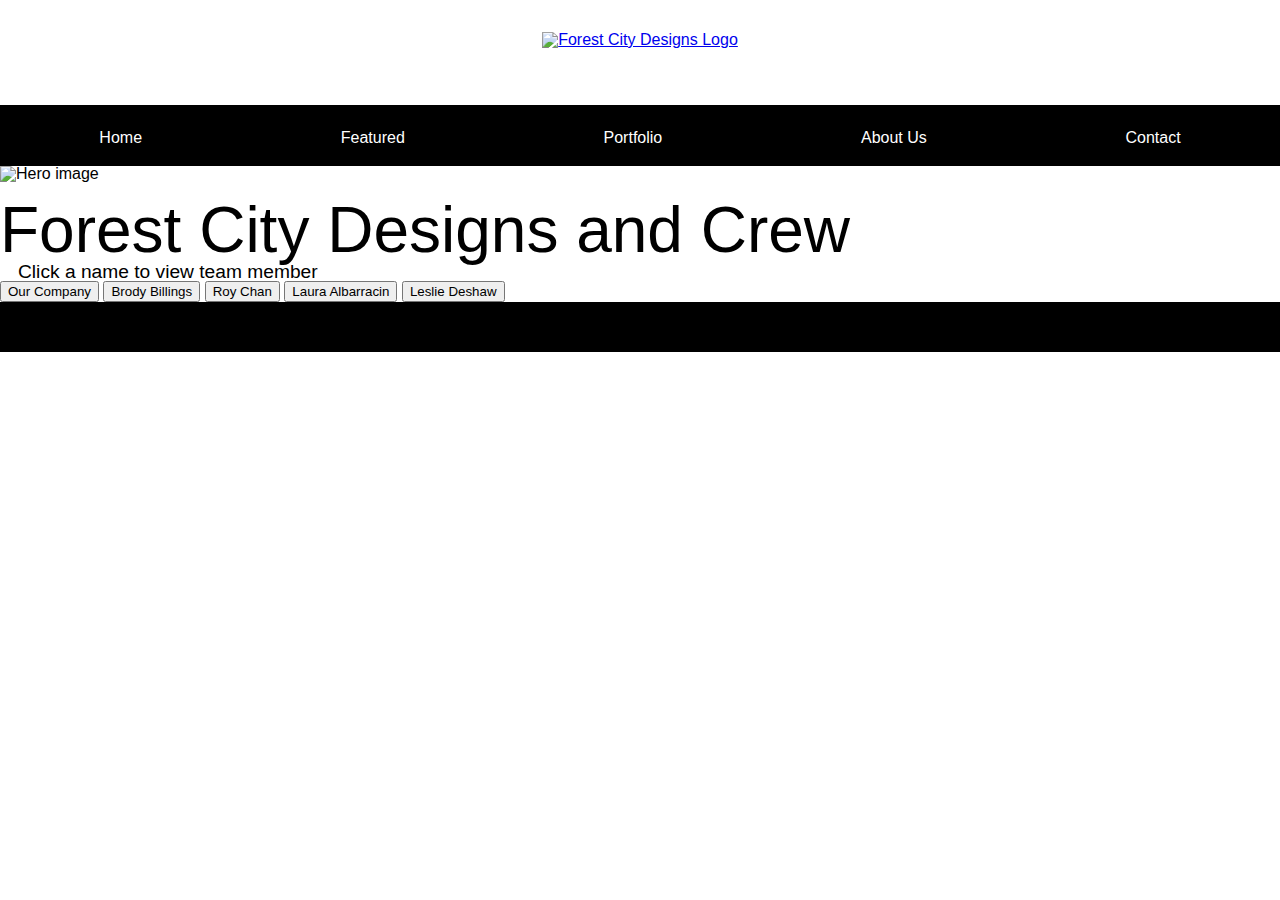
==== about.html @ 6e8807cf "fixed some html" ====
<!DOCTYPE html>
<html lang="en">
<head>
    <meta charset="UTF-8">
    <meta http-equiv="X-UA-Compatible" content="IE=edge">
    <meta name="viewport" content="width=device-width, initial-scale=1.0">
    <link rel="stylesheet" href="css/reset.css">
    <link rel="stylesheet" href="css/main.css">
    <title>About</title>
</head>
<body class="sitecontainer">
    <h1 class="hidden">About Us</h1>
    <header class="mainheader">
          <nav id="mainnav">
        		<h2 class="hidden">Main Navigation</h2>
						<div class="ncontent">
							<a id="logo" href="index.html"> <img src="images/bootcamp-logo.svg" alt="Forest City Designs Logo"></a>
							<button id="button"></button>
						</div>
        		<div id="menucontent">
        			<ul id="hamburgermenu">
								<li><a href="index.html"> Home </a></li>
								<li><a href="featured.html"> Featured </a></li>
								<li><a href="portfolio.html"> Portfolio </a></li>
								<li id="active"><a href="about.html"> About Us </a></li>
								<li><a href="contact.html"> Contact</a></li>
        			</ul>
        		</div>
        	</nav>
        </header>

        <section class="hero">
    <h2 class="hidden">Hero Image</h2>
    <div>
      <img src="https://dummyimage.com/1920x400/000000/fff" alt="Hero image">
    </div>
</section>
			<main>
			<section class="about">
				<h2 class="hidden">About Each Member </h2>
				<div class="slides">
					<div class="personpictures">
            <img id="mainsmall" src="images/bootcamp-logo.svg" alt="">
						<img src="images/Brody.jpg" alt="">
						<img src="images/Brody.jpg" alt="">
            <img src="images/Brody.jpg" alt="">
            <img src="images/Brody.jpg" alt="">
					</div>
				</div>
        <div class="textarea">
          <h2>Forest City Designs and Crew</h2>
				<p id="biotext">Click a name to view team member</p>
      </div>
			</section>
			<section id="teammembers">
        <h3 class="hidden">Team member buttons</h3>
				<button data-offset="0" class="person">Our Company</button>
        <button data-offset="1" class="person">Brody Billings</button>
				<button data-offset="2" class="person">Roy Chan</button>
				<button data-offset="3" class="person">Laura Albarracin</button>
				<button data-offset="4" class="person">Leslie Deshaw</button>
			</section>

			</main>

      <footer class="mainfooter">
          <h2 class="hidden">Footer</h2>
          <nav class="footernav">
            <h3 class="hidden"> Footer Nav</h3>
          </nav>
      </footer>
		<script src="js/main.js"></script>
	</body>

</html>
---- css/main.css ----
@charset "UTF-8";

.hidden {
    display: none;
}
.sitecontainer{
    max-width: 100%;
  }
body{
  font-family: Arial, Helvetica sans-serif;
}

h2{
font-size: 1.23vw;
font-weight: 400;
}
h3{
  font-size: 4.5vw;
  margin-bottom: 10px;
}

p{
  font-size: 3vw;
}
#active{
  text-decoration: underline;
}
	/* ----------------------------------------------------------MOBILE START ---------------------------------------------------*/
	.ncontent{
	  max-width: 100%;
		max-height: 100px;
		display: flex;
		flex-direction: row;
		justify-content: space-between;
		padding: 2em;
		background-color: #000000;
	  	}
.ncontent img{
  max-width: 30%;
}
	  	#mainnav button
	  	{
	  		background: url(../images/menulogo.png) center no-repeat;
        background-size: 20px 20px;
	  		height: 20px;
	  		width: 20px;
	  		border: 2px;
				border-color: #000000;
	  		transition: all 300ms ease;
	  	}

	  	#mainnav button.expanded
	  	{
	  		transform: rotate(90deg);
	  	}

	  	#mainnav ul li {
	  		margin-top: 5px;
	  	}

	  	#mainnav li a
	  	{
	  		display: block;
	  		color: #000000;
	  		padding: 20px 0 20px 0;
	  		text-align: center;
	  		width: 100%;
				text-decoration: none;
	  	}
	  	#menucontent
	  	{
	  		display: none;
	  	}

	  	#menucontent.slideToggle
	  	{
	  		display: block;
	  	}

	  	#hamburgermenu{
	  		display: flex;
	  		flex-direction: column;
	  		align-items: center;
	  	}

/* ----------------------------------------------------------NAV START -------------------------------------------------*/
	.mainnav{
	    flex-direction: column;
	    position: sticky;
	    top: 0px;
	  }
	#menu{
	  display: block;
	  position: absolute;
	  width: 30px;
	  height: 30px;
	  margin-top: 20px;
	  right: 20px;
	}

	.mainnav ul li{
	  list-style-type: none;
	  display: block;
	  margin-top: 40px;
	  padding:10px;
	  display: none;
	  margin-right: 30px;
	}

  #mainnav a:hover{
    color: red;
    transform: scale(1.25);
    transition: 2s ease;
  }
	/* ----------------------------------------------------------NAV END -------------------------------------------------*/

/* ---------------------------------------------------------CONTACT START ---------------------------------------------------*/
.contactform{
	margin-top: 25px;
  background-color: grey;
  border-radius: 25px;
  padding: 10px;
  margin: 25px 10px 25px 10px;
}
.contactform form{
	justify-content: space-around;
	margin-top: 25px;
	margin-bottom: 25px;
}
.contactform h3, p{
  margin-left: 2vh;
}
input[type=text], select, textarea, #submit {
	display: flex;
  width: 70%;
	justify-content: center;
	margin: auto;
	margin-top: 10px;
	padding: 10px;
  border: 1px solid #000000;
  border-radius: 5px;
}
#submit{
	min-width: 20%;
}

/* ----------------------------------------------------------CONTACT END ---------------------------------------------------*/

/* ----------------------------------------------------------ABOUT US START ---------------------------------------------------*/

/* ----------------------------------------------------------ABOUT US END ---------------------------------------------------*/

/* ----------------------------------------------------------FOOTER MOBILE START -------------------------------------------------*/
.footernav ul li{
	display: none;
}
.mainfooter{
display: flex;
flex-direction: row;
justify-content: space-around;
max-width: 100%;
height: 50px;
background-color: #000000;
}
/* ----------------------------------------------------------FOOTER END ---------------------------------------------------*/

/* ----------------------------------------------------------TABLET AND WEB START ---------------------------------------------------*/
@media only screen and (min-width:700px) {
  h2{
  font-size: 5vw;
  }
  h3{
    font-size: 4vw;
    margin-bottom: 10px;
  }

  p{
    font-size: 1.5vw;
  }

.ncontent button{
	display: none;
}

.ncontent img{
  max-width: 100%;
}

.ncontent{
	max-width: 100%;
  justify-content: center;
  background-color: #fff;
}
.ncontent img{
  max-height: 150px;
}
#menucontent{
	display: contents;

}

.mainnav{
	display: flex;
	flex-direction: column;
}
#hamburgermenu{
	display: flex;
	flex-direction: row;
  justify-content: space-around;
  background-color: #000000;
  margin-top: 25px;
}

#mainnav li a{
  color: #fff;
}

#mainnav a:hover{
  color: red;
  transition: 2s ease;
}



}
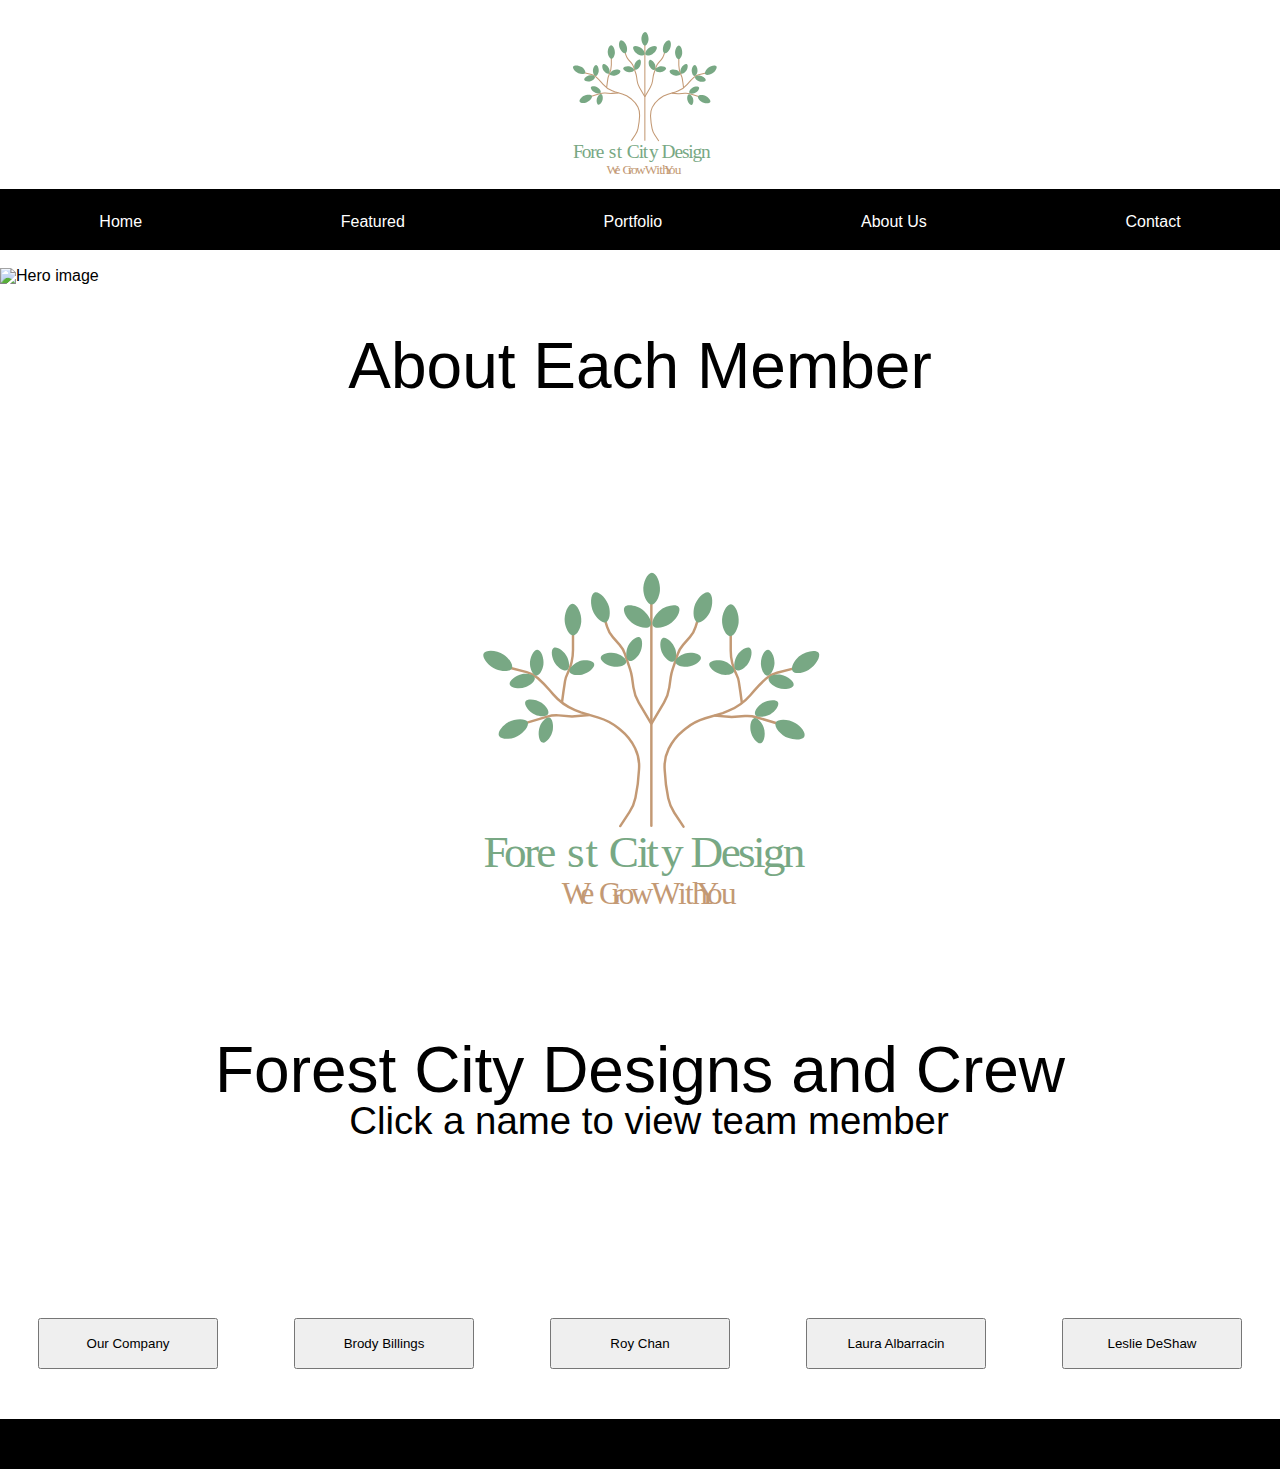
==== commit 05c7fe8f: "added bio and photo" ====
--- a/about.html
+++ b/about.html
@@ -44,7 +44,7 @@
 						<img src="images/Brody.jpg" alt="">
 						<img src="images/Brody.jpg" alt="">
             <img src="images/Brody.jpg" alt="">
-            <img src="images/Brody.jpg" alt="">
+            <img src="images/Leslie.png" alt="">
 					</div>
 				</div>
         <div class="textarea">
@@ -58,7 +58,7 @@
         <button data-offset="1" class="person">Brody Billings</button>
 				<button data-offset="2" class="person">Roy Chan</button>
 				<button data-offset="3" class="person">Laura Albarracin</button>
-				<button data-offset="4" class="person">Leslie Deshaw</button>
+				<button data-offset="4" class="person">Leslie DeShaw</button>
 			</section>
 
 			</main>
--- a/css/main.css
+++ b/css/main.css
@@ -1,10 +1,9 @@
 @charset "UTF-8";
-
 .hidden {
     display: none;
 }
 .sitecontainer{
-    max-width: 100%;
+  width: 100%;
   }
 body{
   font-family: Arial, Helvetica sans-serif;
@@ -24,6 +23,15 @@
 }
 #active{
   text-decoration: underline;
+}
+.hero {
+     max-width: 100%;
+     block-size: auto;
+     margin-top: 2vh;
+}
+
+.hero img{
+  max-width: 100%;
 }
 	/* ----------------------------------------------------------MOBILE START ---------------------------------------------------*/
 	.ncontent{
@@ -120,7 +128,9 @@
   background-color: grey;
   border-radius: 25px;
   padding: 10px;
-  margin: 25px 10px 25px 10px;
+  margin: 25px auto 25px auto;
+  width: 70%;
+  align-items: center;
 }
 .contactform form{
 	justify-content: space-around;
@@ -146,9 +156,56 @@
 
 /* ----------------------------------------------------------CONTACT END ---------------------------------------------------*/
 
-/* ----------------------------------------------------------ABOUT US START ---------------------------------------------------*/
-
-/* ----------------------------------------------------------ABOUT US END ---------------------------------------------------*/
+/* ----------------------------------------------------------ABOUT START ---------------------------------------------------*/
+
+.slides{
+	max-width: 100%;
+	max-width: 250px;
+	max-height: 250px;
+	overflow: hidden;
+	border-radius: 40px;
+}
+
+.slides img{
+	max-height: 250px;
+	max-width: 250px;
+	margin-right: 250px;
+
+}
+
+.personpictures{
+  width:3000px;
+	position: relative;
+	transition: all 2s ease;
+  margin-right: 20px;
+}
+
+.about{
+  margin-top: 50px;
+  width: 100%;
+	display: flex;
+	flex-direction: column;
+	align-items: center;
+}
+
+.about h2, p{
+  display: block;
+  align-items: center;
+}
+
+.textarea h2{
+  font-size: 5vw;
+}
+.textarea p{
+  font-size: 3vw;
+}
+#teammembers{
+  width: 100%;
+	display: flex;
+	flex-direction: row;
+	justify-content: space-around;
+}
+/* ----------------------------------------------------------ABOUT END ---------------------------------------------------*/
 
 /* ----------------------------------------------------------FOOTER MOBILE START -------------------------------------------------*/
 .footernav ul li{
@@ -160,6 +217,7 @@
 justify-content: space-around;
 max-width: 100%;
 height: 50px;
+margin-top: 50px;
 background-color: #000000;
 }
 /* ----------------------------------------------------------FOOTER END ---------------------------------------------------*/
@@ -220,6 +278,115 @@
   transition: 2s ease;
 }
 
-
-
-}
+h2{
+font-size: 5vw;
+}
+h3{
+  font-size: 4vw;
+  margin-bottom: 10px;
+}
+
+p{
+  font-size: 1.5vw;
+}
+
+.ncontent button{
+display: none;
+}
+
+.ncontent img{
+max-width: 100%;
+}
+
+.ncontent{
+max-width: 100%;
+justify-content: center;
+background-color: #fff;
+}
+.ncontent img{
+max-height: 150px;
+}
+#menucontent{
+display: contents;
+
+}
+
+.mainnav{
+display: flex;
+flex-direction: column;
+}
+#hamburgermenu{
+display: flex;
+flex-direction: row;
+justify-content: space-around;
+background-color: #000000;
+margin-top: 25px;
+}
+
+#mainnav li a{
+color: #fff;
+}
+
+#mainnav a:hover{
+color: red;
+transition: 2s ease;
+}
+
+/* ----------------------------------------------------------ABOUT START ---------------------------------------------------*/
+
+.textarea{
+display: flex;
+flex-direction: column;
+align-items: center;
+}
+.about{
+outline: 2px black;
+height: 800px;
+max-width: 1500px;
+max-height: 600px;
+}
+
+.slides{
+min-width: 500px;
+min-height: 500px;
+margin: 100px auto 40px auto;
+overflow: hidden;
+justify-content: space-around;
+border-radius: 40px;
+}
+.slides img {
+min-width: 500px;
+min-height: 500px;
+margin-right: 0px;
+}
+
+.personpictures{
+width:3000px;
+position: relative;
+transition: all 2s ease;
+margin-right: 20px;
+
+}
+
+.about{
+margin-left: auto;
+margin-right: auto;
+	display: flex;
+	flex-direction: column;
+	align-content: center;
+}
+#teammembers{
+  width: 100%;
+	justify-content: space-around;
+  margin-top: 30%;
+  align-items: center;
+}
+
+#teammembers button{
+  width: 14vw;
+  height: 4vw;
+}
+/* ----------------------------------------------------------ABOUT END ---------------------------------------------------*/
+
+
+}
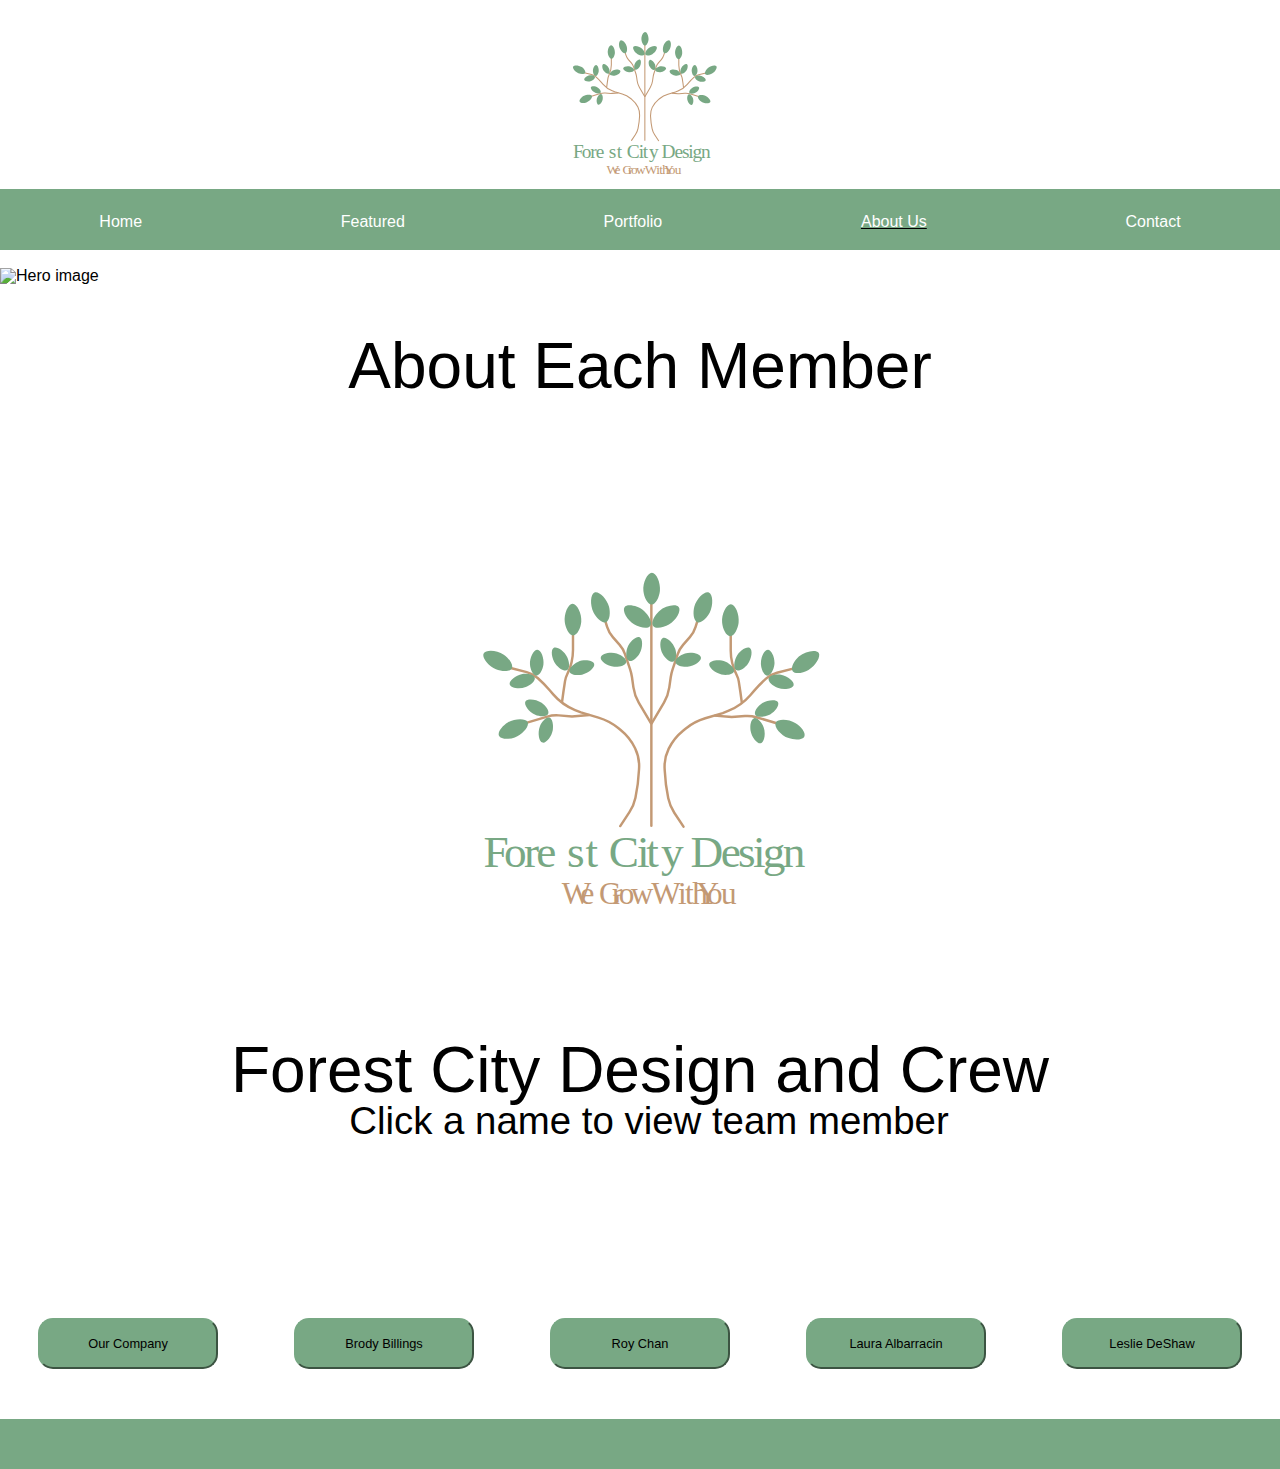
==== commit 672d021e: "added colours and styling" ====
--- a/about.html
+++ b/about.html
@@ -4,6 +4,8 @@
     <meta charset="UTF-8">
     <meta http-equiv="X-UA-Compatible" content="IE=edge">
     <meta name="viewport" content="width=device-width, initial-scale=1.0">
+	<link rel="stylesheet" href="https://use.typekit.net/mcm1gbp.css">
+	<link rel="stylesheet" href="https://use.typekit.net/mcm1gbp.css">
     <link rel="stylesheet" href="css/reset.css">
     <link rel="stylesheet" href="css/main.css">
     <title>About</title>
@@ -14,7 +16,7 @@
           <nav id="mainnav">
         		<h2 class="hidden">Main Navigation</h2>
 						<div class="ncontent">
-							<a id="logo" href="index.html"> <img src="images/bootcamp-logo.svg" alt="Forest City Designs Logo"></a>
+							<a id="logo" href="index.html"> <img src="images/bootcamp-logo.svg" alt="Forest City Design Logo"></a>
 							<button id="button"></button>
 						</div>
         		<div id="menucontent">
@@ -48,7 +50,7 @@
 					</div>
 				</div>
         <div class="textarea">
-          <h2>Forest City Designs and Crew</h2>
+          <h2>Forest City Design and Crew</h2>
 				<p id="biotext">Click a name to view team member</p>
       </div>
 			</section>
--- a/css/main.css
+++ b/css/main.css
@@ -6,16 +6,23 @@
   width: 100%;
   }
 body{
-  font-family: Arial, Helvetica sans-serif;
+  font-family: sofia-pro,sans-serif;
+  font-weight: 300;
+  font-style: normal;
 }
 
 h2{
-font-size: 1.23vw;
-font-weight: 400;
+	font-family: brother-1816,sans-serif;
+	font-weight: 200;
+	font-style: normal;
+
 }
 h3{
   font-size: 4.5vw;
   margin-bottom: 10px;
+  font-family: brother-1816,sans-serif;
+  font-weight: 200;
+  font-style: normal;
 }
 
 p{
@@ -33,6 +40,20 @@
 .hero img{
   max-width: 100%;
 }
+button{
+	border-radius: 15px;
+	border-color: #78A884;
+	background-color: #78A884;
+
+}
+.person{
+	font-size: 1vw;
+	font-family: brother-1816,sans-serif;
+	font-weight: 200;
+	font-style: normal;
+}
+
+
 	/* ----------------------------------------------------------MOBILE START ---------------------------------------------------*/
 	.ncontent{
 	  max-width: 100%;
@@ -41,7 +62,7 @@
 		flex-direction: row;
 		justify-content: space-between;
 		padding: 2em;
-		background-color: #000000;
+		background-color: ;
 	  	}
 .ncontent img{
   max-width: 30%;
@@ -53,7 +74,7 @@
 	  		height: 20px;
 	  		width: 20px;
 	  		border: 2px;
-				border-color: #000000;
+				border-color:;
 	  		transition: all 300ms ease;
 	  	}
 
@@ -69,7 +90,7 @@
 	  	#mainnav li a
 	  	{
 	  		display: block;
-	  		color: #000000;
+	  		color:;
 	  		padding: 20px 0 20px 0;
 	  		text-align: center;
 	  		width: 100%;
@@ -104,6 +125,7 @@
 	  height: 30px;
 	  margin-top: 20px;
 	  right: 20px;
+	  
 	}
 
 	.mainnav ul li{
@@ -125,7 +147,7 @@
 /* ---------------------------------------------------------CONTACT START ---------------------------------------------------*/
 .contactform{
 	margin-top: 25px;
-  background-color: grey;
+  background-color: #78A884;
   border-radius: 25px;
   padding: 10px;
   margin: 25px auto 25px auto;
@@ -147,7 +169,7 @@
 	margin: auto;
 	margin-top: 10px;
 	padding: 10px;
-  border: 1px solid #000000;
+  border: 1px solid #78A884;
   border-radius: 5px;
 }
 #submit{
@@ -218,7 +240,7 @@
 max-width: 100%;
 height: 50px;
 margin-top: 50px;
-background-color: #000000;
+background-color: #78A884;
 }
 /* ----------------------------------------------------------FOOTER END ---------------------------------------------------*/
 
@@ -265,7 +287,7 @@
 	display: flex;
 	flex-direction: row;
   justify-content: space-around;
-  background-color: #000000;
+  background-color: #78A884;
   margin-top: 25px;
 }
 
@@ -319,7 +341,7 @@
 display: flex;
 flex-direction: row;
 justify-content: space-around;
-background-color: #000000;
+background-color: #78A884;
 margin-top: 25px;
 }
 
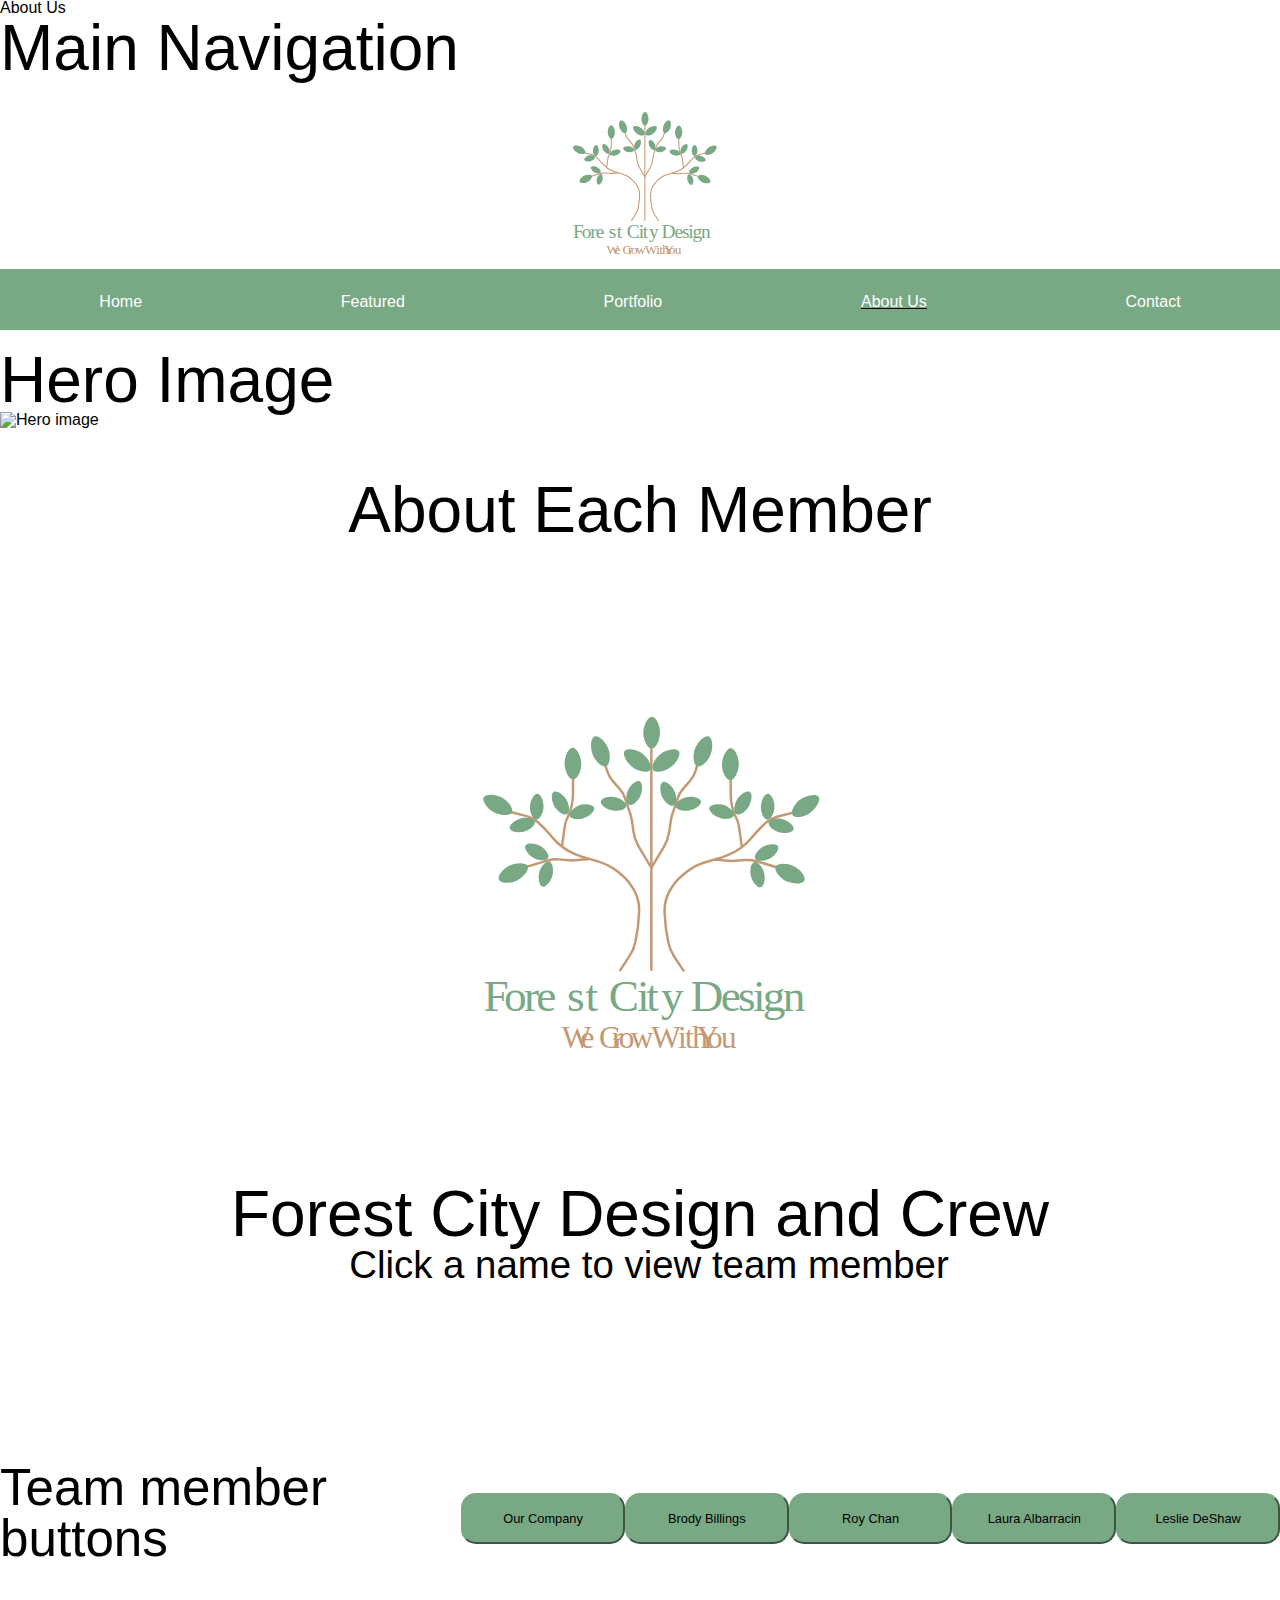
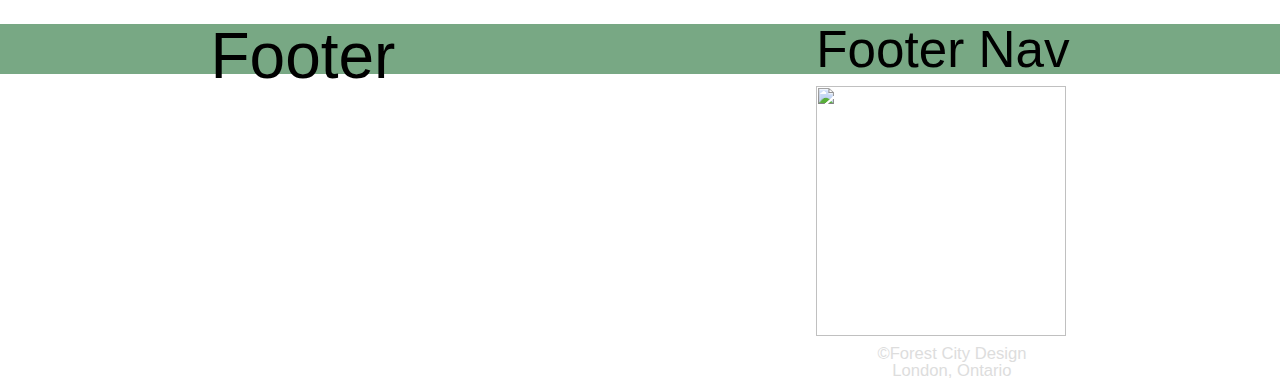
==== commit 12a626a3: "CSS-Index-Portfolio-Featured" ====
--- a/about.html
+++ b/about.html
@@ -1,77 +1,85 @@
-<!DOCTYPE html>
-<html lang="en">
-<head>
-    <meta charset="UTF-8">
-    <meta http-equiv="X-UA-Compatible" content="IE=edge">
-    <meta name="viewport" content="width=device-width, initial-scale=1.0">
-	<link rel="stylesheet" href="https://use.typekit.net/mcm1gbp.css">
-	<link rel="stylesheet" href="https://use.typekit.net/mcm1gbp.css">
-    <link rel="stylesheet" href="css/reset.css">
-    <link rel="stylesheet" href="css/main.css">
-    <title>About</title>
-</head>
-<body class="sitecontainer">
-    <h1 class="hidden">About Us</h1>
-    <header class="mainheader">
-          <nav id="mainnav">
-        		<h2 class="hidden">Main Navigation</h2>
-						<div class="ncontent">
-							<a id="logo" href="index.html"> <img src="images/bootcamp-logo.svg" alt="Forest City Design Logo"></a>
-							<button id="button"></button>
-						</div>
-        		<div id="menucontent">
-        			<ul id="hamburgermenu">
-								<li><a href="index.html"> Home </a></li>
-								<li><a href="featured.html"> Featured </a></li>
-								<li><a href="portfolio.html"> Portfolio </a></li>
-								<li id="active"><a href="about.html"> About Us </a></li>
-								<li><a href="contact.html"> Contact</a></li>
-        			</ul>
-        		</div>
-        	</nav>
-        </header>
-
-        <section class="hero">
-    <h2 class="hidden">Hero Image</h2>
-    <div>
-      <img src="https://dummyimage.com/1920x400/000000/fff" alt="Hero image">
-    </div>
-</section>
-			<main>
-			<section class="about">
-				<h2 class="hidden">About Each Member </h2>
-				<div class="slides">
-					<div class="personpictures">
-            <img id="mainsmall" src="images/bootcamp-logo.svg" alt="">
-						<img src="images/Brody.jpg" alt="">
-						<img src="images/Brody.jpg" alt="">
-            <img src="images/Brody.jpg" alt="">
-            <img src="images/Leslie.png" alt="">
-					</div>
-				</div>
-        <div class="textarea">
-          <h2>Forest City Design and Crew</h2>
-				<p id="biotext">Click a name to view team member</p>
-      </div>
-			</section>
-			<section id="teammembers">
-        <h3 class="hidden">Team member buttons</h3>
-				<button data-offset="0" class="person">Our Company</button>
-        <button data-offset="1" class="person">Brody Billings</button>
-				<button data-offset="2" class="person">Roy Chan</button>
-				<button data-offset="3" class="person">Laura Albarracin</button>
-				<button data-offset="4" class="person">Leslie DeShaw</button>
-			</section>
-
-			</main>
-
-      <footer class="mainfooter">
-          <h2 class="hidden">Footer</h2>
-          <nav class="footernav">
-            <h3 class="hidden"> Footer Nav</h3>
-          </nav>
-      </footer>
-		<script src="js/main.js"></script>
-	</body>
-
-</html>
+<!DOCTYPE html>
+<html lang="en">
+<head>
+    <meta charset="UTF-8">
+    <meta http-equiv="X-UA-Compatible" content="IE=edge">
+    <meta name="viewport" content="width=device-width, initial-scale=1.0">
+	<link rel="stylesheet" href="https://use.typekit.net/mcm1gbp.css">
+	<link rel="stylesheet" href="https://use.typekit.net/mcm1gbp.css">
+    <link rel="stylesheet" href="css/reset.css">
+    <link rel="stylesheet" href="css/main.css">
+    <title>About</title>
+</head>
+<body class="sitecontainer">
+    <h1 class="hidden">About Us</h1>
+    <header class="mainheader">
+          <nav id="mainnav">
+        		<h2 class="hidden">Main Navigation</h2>
+						<div class="ncontent">
+							<a id="logo" href="index.html"> <img src="images/bootcamp-logo.svg" alt="Forest City Design Logo"></a>
+							<button id="button"></button>
+						</div>
+        		<div id="menucontent">
+        			<ul id="hamburgermenu">
+								<li><a href="index.html"> Home </a></li>
+								<li><a href="featured.html"> Featured </a></li>
+								<li><a href="portfolio.html"> Portfolio </a></li>
+								<li id="active"><a href="about.html"> About Us </a></li>
+								<li><a href="contact.html"> Contact</a></li>
+        			</ul>
+        		</div>
+        	</nav>
+        </header>
+
+        <section class="hero">
+    <h2 class="hidden">Hero Image</h2>
+    <div>
+      <img src="https://dummyimage.com/1920x400/000000/fff" alt="Hero image">
+    </div>
+</section>
+			<main>
+			<section class="about">
+				<h2 class="hidden">About Each Member </h2>
+				<div class="slides">
+					<div class="personpictures">
+            <img id="mainsmall" src="images/bootcamp-logo.svg" alt="">
+						<img src="images/Brody.jpg" alt="">
+						<img src="images/Brody.jpg" alt="">
+            <img src="images/Brody.jpg" alt="">
+            <img src="images/Leslie.png" alt="">
+			<img src="images/Laura.jpg" alt="">
+					</div>
+				</div>
+        <div class="textarea">
+          <h2>Forest City Design and Crew</h2>
+				<p id="biotext">Click a name to view team member</p>
+      </div>
+			</section>
+			<section id="teammembers">
+        <h3 class="hidden">Team member buttons</h3>
+				<button data-offset="0" class="person">Our Company</button>
+        <button data-offset="1" class="person">Brody Billings</button>
+				<button data-offset="2" class="person">Roy Chan</button>
+				<button data-offset="3" class="person">Laura Albarracin</button>
+				<button data-offset="4" class="person">Leslie DeShaw</button>
+			</section>
+
+			</main>
+
+      <footer class="mainfooter">
+          <h2 class="hidden">Footer</h2>
+          <nav class="footernav">
+            <h3 class="hidden"> Footer Nav</h3>
+			<img src="images/logo-white.svg" height="250px" width="250px">
+        </div>
+        <div class="textFoot">
+            <p>©Forest City Design<br>
+              London, Ontario <br> 
+            </p>
+        </div>
+          </nav>
+      </footer>
+		<script src="js/main.js"></script>
+	</body>
+
+</html>
--- a/css/main.css
+++ b/css/main.css
@@ -1,3 +1,4 @@
+<<<<<<< Updated upstream
 @charset "UTF-8";
 .hidden {
     display: none;
@@ -6,23 +7,16 @@
   width: 100%;
   }
 body{
-  font-family: sofia-pro,sans-serif;
-  font-weight: 300;
-  font-style: normal;
+  font-family: Arial, Helvetica sans-serif;
 }
 
 h2{
-	font-family: brother-1816,sans-serif;
-	font-weight: 200;
-	font-style: normal;
-
+font-size: 1.23vw;
+font-weight: 400;
 }
 h3{
   font-size: 4.5vw;
   margin-bottom: 10px;
-  font-family: brother-1816,sans-serif;
-  font-weight: 200;
-  font-style: normal;
 }
 
 p{
@@ -40,20 +34,6 @@
 .hero img{
   max-width: 100%;
 }
-button{
-	border-radius: 15px;
-	border-color: #78A884;
-	background-color: #78A884;
-
-}
-.person{
-	font-size: 1vw;
-	font-family: brother-1816,sans-serif;
-	font-weight: 200;
-	font-style: normal;
-}
-
-
 	/* ----------------------------------------------------------MOBILE START ---------------------------------------------------*/
 	.ncontent{
 	  max-width: 100%;
@@ -62,7 +42,7 @@
 		flex-direction: row;
 		justify-content: space-between;
 		padding: 2em;
-		background-color: ;
+		background-color: #000000;
 	  	}
 .ncontent img{
   max-width: 30%;
@@ -74,7 +54,7 @@
 	  		height: 20px;
 	  		width: 20px;
 	  		border: 2px;
-				border-color:;
+				border-color: #000000;
 	  		transition: all 300ms ease;
 	  	}
 
@@ -90,7 +70,7 @@
 	  	#mainnav li a
 	  	{
 	  		display: block;
-	  		color:;
+	  		color: #000000;
 	  		padding: 20px 0 20px 0;
 	  		text-align: center;
 	  		width: 100%;
@@ -125,7 +105,6 @@
 	  height: 30px;
 	  margin-top: 20px;
 	  right: 20px;
-	  
 	}
 
 	.mainnav ul li{
@@ -147,7 +126,7 @@
 /* ---------------------------------------------------------CONTACT START ---------------------------------------------------*/
 .contactform{
 	margin-top: 25px;
-  background-color: #78A884;
+  background-color: grey;
   border-radius: 25px;
   padding: 10px;
   margin: 25px auto 25px auto;
@@ -169,7 +148,7 @@
 	margin: auto;
 	margin-top: 10px;
 	padding: 10px;
-  border: 1px solid #78A884;
+  border: 1px solid #000000;
   border-radius: 5px;
 }
 #submit{
@@ -240,7 +219,7 @@
 max-width: 100%;
 height: 50px;
 margin-top: 50px;
-background-color: #78A884;
+background-color: #000000;
 }
 /* ----------------------------------------------------------FOOTER END ---------------------------------------------------*/
 
@@ -287,7 +266,7 @@
 	display: flex;
 	flex-direction: row;
   justify-content: space-around;
-  background-color: #78A884;
+  background-color: #000000;
   margin-top: 25px;
 }
 
@@ -341,7 +320,7 @@
 display: flex;
 flex-direction: row;
 justify-content: space-around;
-background-color: #78A884;
+background-color: #000000;
 margin-top: 25px;
 }
 
@@ -412,3 +391,565 @@
 
 
 }
+=======
+@charset "UTF-8";
+.hidden {
+    display: none;
+}
+.sitecontainer{
+  width: 100%;
+  }
+body{
+  font-family: sofia-pro,sans-serif;
+  font-weight: 300;
+  font-style: normal;
+}
+
+h2{
+	font-family: brother-1816,sans-serif;
+	font-weight: 200;
+	font-style: normal;
+
+}
+h3{
+  font-size: 4.5vw;
+  margin-bottom: 10px;
+  font-family: brother-1816,sans-serif;
+  font-weight: 200;
+  font-style: normal;
+}
+
+p{
+  font-size: 3vw;
+}
+#active{
+  text-decoration: underline;
+}
+.hero {
+     max-width: 100%;
+     block-size: auto;
+     margin-top: 2vh;
+}
+
+.hero img{
+  max-width: 100%;
+}
+button{
+	border-radius: 15px;
+	border-color: #78A884;
+	background-color: #78A884;
+
+}
+.person{
+	font-size: 1vw;
+	font-family: brother-1816,sans-serif;
+	font-weight: 200;
+	font-style: normal;
+}
+
+
+	/* ----------------------------------------------------------MOBILE START ---------------------------------------------------*/
+	.ncontent{
+	  max-width: 100%;
+		max-height: 100px;
+		display: flex;
+		flex-direction: row;
+		justify-content: space-between;
+		padding: 2em;
+		/*background-color: ;*/
+	  	}
+.ncontent img{
+  max-width: 30%;
+}
+	  	#mainnav button
+	  	{
+	  		background: url(../images/menulogo.png) center no-repeat;
+        background-size: 20px 20px;
+	  		height: 20px;
+	  		width: 20px;
+	  		border: 2px;
+			/*	border-color:;*/
+	  		transition: all 300ms ease;
+	  	}
+
+	  	#mainnav button.expanded
+	  	{
+	  		transform: rotate(90deg);
+	  	}
+
+	  	#mainnav ul li {
+	  		margin-top: 5px;
+	  	}
+
+	  	#mainnav li a
+	  	{
+	  		display: block;
+	  		/*color:;*/
+	  		padding: 20px 0 20px 0;
+	  		text-align: center;
+	  		width: 100%;
+				text-decoration: none;
+	  	}
+	  	#menucontent
+	  	{
+	  		display: none;
+	  	}
+
+	  	#menucontent.slideToggle
+	  	{
+	  		display: block;
+	  	}
+
+	  	#hamburgermenu{
+	  		display: flex;
+	  		flex-direction: column;
+	  		align-items: center;
+	  	}
+
+/* ----------------------------------------------------------NAV START -------------------------------------------------*/
+	.mainnav{
+	    flex-direction: column;
+	    position: sticky;
+	    top: 0px;
+	  }
+	#menu{
+	  display: block;
+	  position: absolute;
+	  width: 30px;
+	  height: 30px;
+	  margin-top: 20px;
+	  right: 20px;
+	  
+	}
+
+	.mainnav ul li{
+	  list-style-type: none;
+	  display: block;
+	  margin-top: 40px;
+	  padding:10px;
+	  display: none;
+	  margin-right: 30px;
+	}
+
+  #mainnav a:hover{
+    color: red;
+    transform: scale(1.25);
+    transition: 2s ease;
+  }
+	/* ----------------------------------------------------------NAV END -------------------------------------------------*/
+
+
+	/*-----------------------------------------------------------Index Start----------------------------------------------*/
+
+	.container{
+		display: flex;
+		background-color:#195040;
+		color: #fff;
+		margin: 2em 1em 2em 1em;
+		justify-content:left;
+		padding: 3em;
+		align-items:center; 
+	}
+	
+	.component1{
+		height: 280px;
+		flex: 40%;
+	}
+	
+	.component2{
+		height: 280px;
+		display: flex;
+		flex-direction: column;
+	}
+	
+	.component2_1{
+		padding: 7%;
+		flex: 40%;
+	}
+	
+	.component2_2{
+		flex: 30%;
+		padding-left: 35%;
+	}
+	
+	.component3{
+		flex: 40%;
+	}
+	
+	.paragraph_{
+		display: flex;
+		flex-flow: row wrap;
+		width: 400px;
+		margin-left: 5em;
+	}
+	
+	.container_por {
+		flex-direction: column;
+	}
+	
+	.container_but {
+		flex-direction: column;
+		justify-content: center;
+		padding-left: 46%;
+		margin-top: 4%;
+	}
+	
+	
+	.readMore_btn{
+		background-color: #c39974;
+		border: none;
+		border-radius: 40px;
+		color: white;
+		padding: 15px 32px;
+		font-size: 1.0em;
+		cursor: pointer;
+	  }
+	
+	  .read_more{
+		background-color: #c39974;
+		border: none;
+		border-radius: 40px;
+		color: white;
+		padding: 10px 30px;
+		font-size: 1.0em;
+		box-shadow: 0px 0px 10px 0px #9c8e70;
+		cursor: pointer;
+	  }
+	  
+	  .read_more:hover{
+		box-shadow: none;
+		background-color: rgba(109, 80, 0, 0.966);
+		color: #fff;
+		transition: cubic-bezier(0.075, 0.82, 0.165, 1) 3.05s;
+	  }
+	  
+	  .readMore_btn:hover {
+		box-shadow: none;
+		background-color:  rgba(109, 80, 0, 0.966);
+		color: #fff;
+		transition: cubic-bezier(0.075, 0.82, 0.165, 1) 3.05s;
+		padding: 10px;
+	  }
+
+	  /*---------------------------------------------------INDEX END---------------------------------------------------------*/
+
+
+	  /*----------------------------------------------------portfolio--------------------------------------------------------*/
+	  .container_por{
+		display: flex;
+		flex-direction: row;
+		background-color: rgb(0, 48, 37);
+		color: #fff;
+		margin: 2em 1em 2em 1em;
+		/*justify-content:left;*/
+		padding: 3em;
+		align-items:center; 
+		padding-left: 16%;
+	}
+	
+	.container_por_col{
+		display: flex;
+		flex-direction: column;
+	}
+
+	.container_vid{
+		display: flex;
+		flex-direction: row;
+		background-color:#9c8e70;
+		color: #fff;
+		justify-content:center;
+		padding: 3em;
+		align-items:center; 
+		padding-left: 26%;
+	}
+
+
+/* ---------------------------------------------------------CONTACT START ---------------------------------------------------*/
+.contactform{
+	margin-top: 25px;
+  background-color: #78A884;
+  border-radius: 25px;
+  padding: 10px;
+  margin: 25px auto 25px auto;
+  width: 70%;
+  align-items: center;
+}
+.contactform form{
+	justify-content: space-around;
+	margin-top: 25px;
+	margin-bottom: 25px;
+}
+.contactform h3, p{
+  margin-left: 2vh;
+}
+input[type=text], select, textarea, #submit {
+	display: flex;
+  width: 70%;
+	justify-content: center;
+	margin: auto;
+	margin-top: 10px;
+	padding: 10px;
+  border: 1px solid #78A884;
+  border-radius: 5px;
+}
+#submit{
+	min-width: 20%;
+}
+
+/* ----------------------------------------------------------CONTACT END ---------------------------------------------------*/
+
+/* ----------------------------------------------------------ABOUT START ---------------------------------------------------*/
+
+.slides{
+	max-width: 100%;
+	max-width: 250px;
+	max-height: 250px;
+	overflow: hidden;
+	border-radius: 40px;
+}
+
+.slides img{
+	max-height: 250px;
+	max-width: 250px;
+	margin-right: 250px;
+
+}
+
+.personpictures{
+  width:3000px;
+	position: relative;
+	transition: all 2s ease;
+  margin-right: 20px;
+}
+
+.about{
+  margin-top: 50px;
+  width: 100%;
+	display: flex;
+	flex-direction: column;
+	align-items: center;
+}
+
+.about h2, p{
+  display: block;
+  align-items: center;
+}
+
+.textarea h2{
+  font-size: 5vw;
+}
+.textarea p{
+  font-size: 3vw;
+}
+#teammembers{
+  width: 100%;
+	display: flex;
+	flex-direction: row;
+	justify-content: space-around;
+}
+/* ----------------------------------------------------------ABOUT END ---------------------------------------------------*/
+
+/* ----------------------------------------------------------FOOTER MOBILE START -------------------------------------------------*/
+.footernav ul li{
+	display: none;
+}
+.mainfooter{
+display: flex;
+flex-direction: row;
+justify-content: space-around;
+max-width: 100%;
+/*height: 50px;*/
+margin-top: 50px;
+background-color: #78A884;
+}
+
+.textFoot{
+	color: rgb(221, 221, 221);
+	padding: 3%;
+	font-size: 0.3vw;
+	text-align:center;
+}
+
+
+/* ----------------------------------------------------------FOOTER END ---------------------------------------------------*/
+
+/* ----------------------------------------------------------TABLET AND WEB START ---------------------------------------------------*/
+@media only screen and (min-width:700px) {
+  h2{
+  font-size: 5vw;
+  }
+  h3{
+    font-size: 4vw;
+    margin-bottom: 10px;
+  }
+
+  p{
+    font-size: 1.5vw;
+  }
+
+.ncontent button{
+	display: none;
+}
+
+.ncontent img{
+  max-width: 100%;
+}
+
+.ncontent{
+	max-width: 100%;
+  justify-content: center;
+  background-color: #fff;
+}
+.ncontent img{
+  max-height: 150px;
+}
+#menucontent{
+	display: contents;
+
+}
+
+.mainnav{
+	display: flex;
+	flex-direction: column;
+}
+#hamburgermenu{
+	display: flex;
+	flex-direction: row;
+  justify-content: space-around;
+  background-color: #78A884;
+  margin-top: 25px;
+}
+
+#mainnav li a{
+  color: #fff;
+}
+
+#mainnav a:hover{
+  color: red;
+  transition: 2s ease;
+}
+
+h2{
+font-size: 5vw;
+}
+h3{
+  font-size: 4vw;
+  margin-bottom: 10px;
+}
+
+p{
+  font-size: 1.3vw;
+}
+
+.ncontent button{
+display: none;
+}
+
+.ncontent img{
+max-width: 100%;
+}
+
+.ncontent{
+max-width: 100%;
+justify-content: center;
+background-color: #fff;
+}
+.ncontent img{
+max-height: 150px;
+}
+#menucontent{
+display: contents;
+
+}
+
+.mainnav{
+display: flex;
+flex-direction: column;
+}
+#hamburgermenu{
+display: flex;
+flex-direction: row;
+justify-content: space-around;
+background-color: #78A884;
+margin-top: 25px;
+}
+
+#mainnav li a{
+color: #fff;
+}
+
+#mainnav a:hover{
+color: red;
+transition: 2s ease;
+}
+
+/* ----------------------------------------------------------ABOUT START ---------------------------------------------------*/
+
+.textarea{
+display: flex;
+flex-direction: column;
+align-items: center;
+}
+.about{
+outline: 2px black;
+height: 800px;
+max-width: 1500px;
+max-height: 600px;
+}
+
+.slides{
+min-width: 500px;
+min-height: 500px;
+margin: 100px auto 40px auto;
+overflow: hidden;
+justify-content: space-around;
+border-radius: 40px;
+}
+.slides img {
+min-width: 500px;
+min-height: 500px;
+margin-right: 0px;
+}
+
+.personpictures{
+width:3000px;
+position: relative;
+transition: all 2s ease;
+margin-right: 20px;
+
+}
+
+.about{
+margin-left: auto;
+margin-right: auto;
+	display: flex;
+	flex-direction: column;
+	align-content: center;
+}
+#teammembers{
+  width: 100%;
+	justify-content: space-around;
+  margin-top: 30%;
+  align-items: center;
+}
+
+#teammembers button{
+  width: 14vw;
+  height: 4vw;
+}
+
+.container_vid{
+	display: flex;
+	flex-direction: row;
+	background-color:#9c8e70;
+	color: #fff;
+	/*justify-content:left;*/
+	padding: 1em;
+	align-items:center; 
+	
+}
+/* ----------------------------------------------------------ABOUT END ---------------------------------------------------*/
+
+
+}
+>>>>>>> Stashed changes
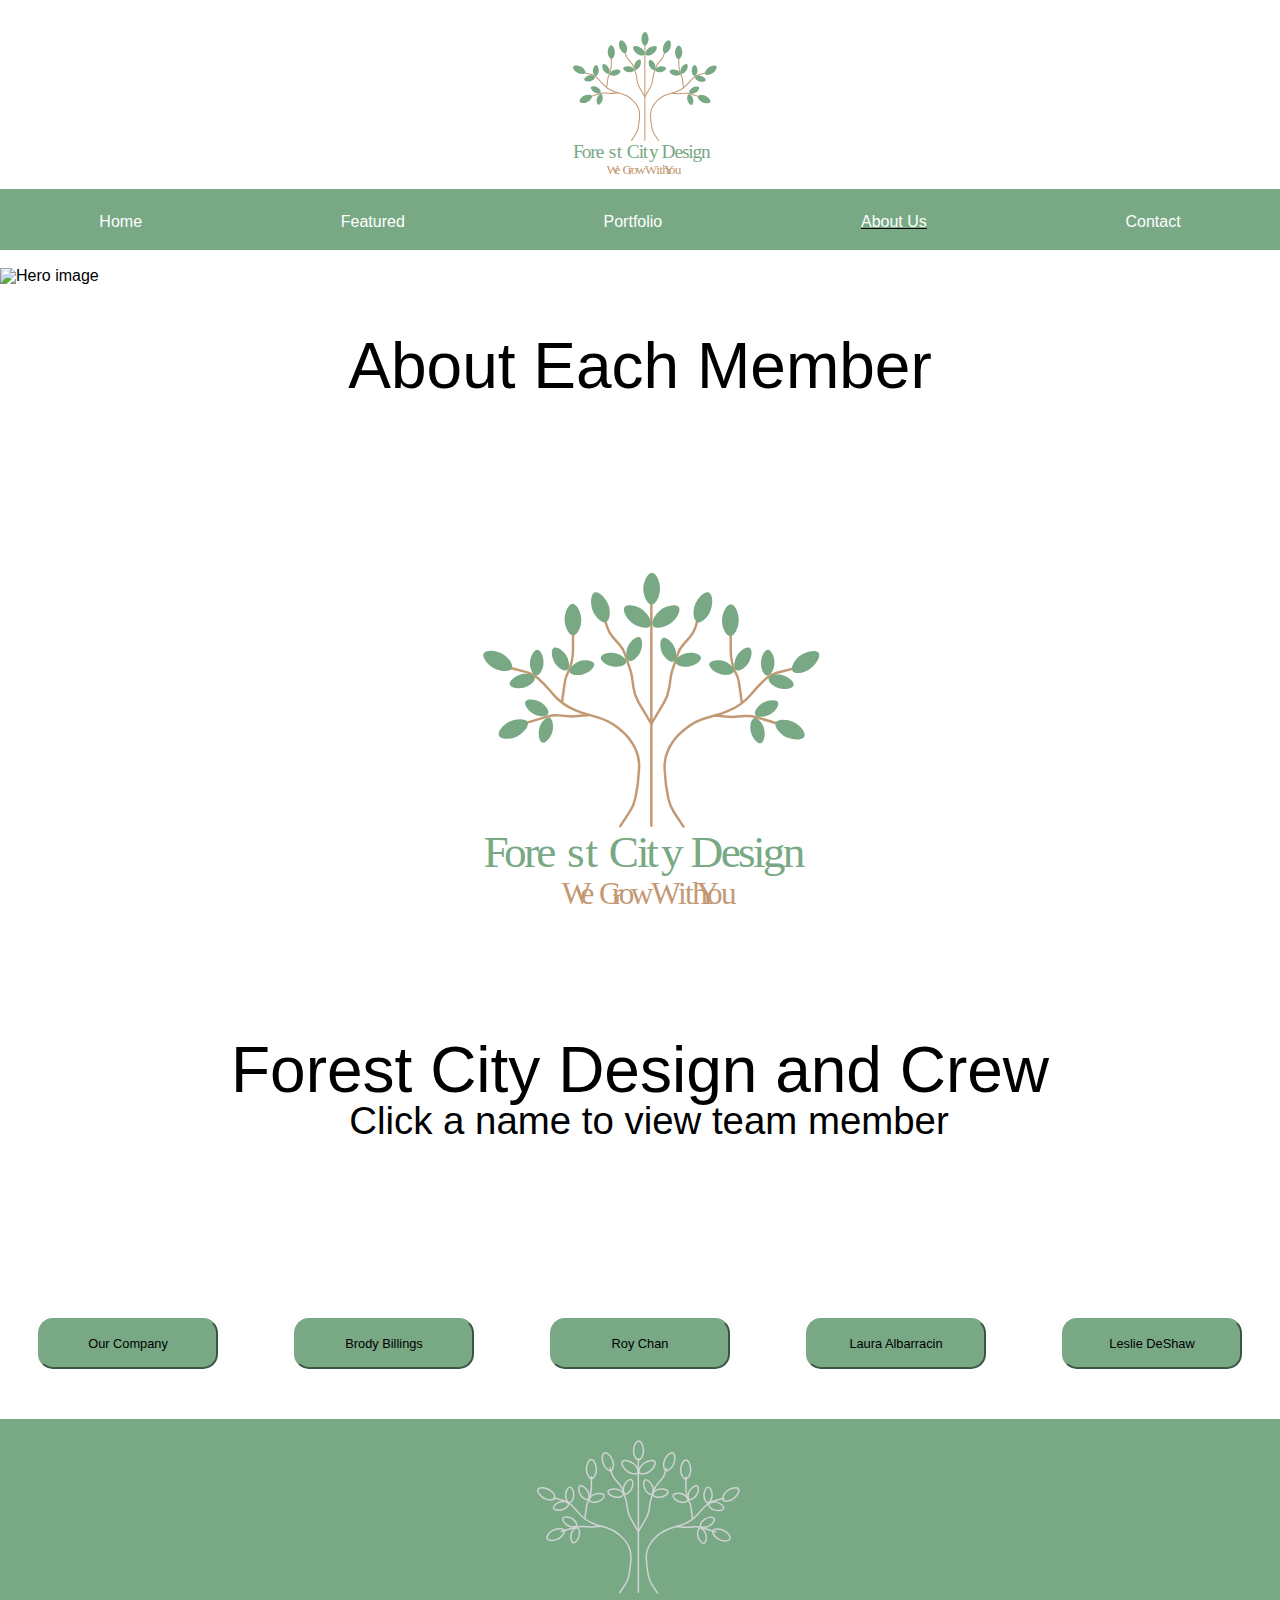
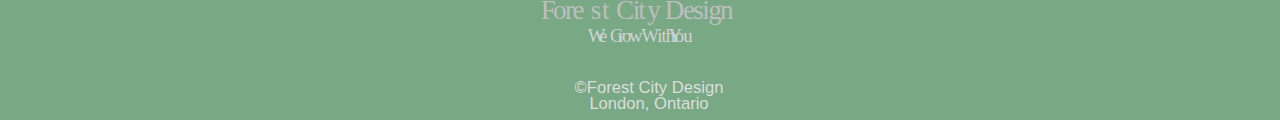
==== commit b45480a0: "fixed error" ====
--- a/about.html
+++ b/about.html
@@ -1,85 +1,85 @@
-<!DOCTYPE html>
-<html lang="en">
-<head>
-    <meta charset="UTF-8">
-    <meta http-equiv="X-UA-Compatible" content="IE=edge">
-    <meta name="viewport" content="width=device-width, initial-scale=1.0">
-	<link rel="stylesheet" href="https://use.typekit.net/mcm1gbp.css">
-	<link rel="stylesheet" href="https://use.typekit.net/mcm1gbp.css">
-    <link rel="stylesheet" href="css/reset.css">
-    <link rel="stylesheet" href="css/main.css">
-    <title>About</title>
-</head>
-<body class="sitecontainer">
-    <h1 class="hidden">About Us</h1>
-    <header class="mainheader">
-          <nav id="mainnav">
-        		<h2 class="hidden">Main Navigation</h2>
-						<div class="ncontent">
-							<a id="logo" href="index.html"> <img src="images/bootcamp-logo.svg" alt="Forest City Design Logo"></a>
-							<button id="button"></button>
-						</div>
-        		<div id="menucontent">
-        			<ul id="hamburgermenu">
-								<li><a href="index.html"> Home </a></li>
-								<li><a href="featured.html"> Featured </a></li>
-								<li><a href="portfolio.html"> Portfolio </a></li>
-								<li id="active"><a href="about.html"> About Us </a></li>
-								<li><a href="contact.html"> Contact</a></li>
-        			</ul>
-        		</div>
-        	</nav>
-        </header>
-
-        <section class="hero">
-    <h2 class="hidden">Hero Image</h2>
-    <div>
-      <img src="https://dummyimage.com/1920x400/000000/fff" alt="Hero image">
-    </div>
-</section>
-			<main>
-			<section class="about">
-				<h2 class="hidden">About Each Member </h2>
-				<div class="slides">
-					<div class="personpictures">
-            <img id="mainsmall" src="images/bootcamp-logo.svg" alt="">
-						<img src="images/Brody.jpg" alt="">
-						<img src="images/Brody.jpg" alt="">
-            <img src="images/Brody.jpg" alt="">
-            <img src="images/Leslie.png" alt="">
-			<img src="images/Laura.jpg" alt="">
-					</div>
-				</div>
-        <div class="textarea">
-          <h2>Forest City Design and Crew</h2>
-				<p id="biotext">Click a name to view team member</p>
-      </div>
-			</section>
-			<section id="teammembers">
-        <h3 class="hidden">Team member buttons</h3>
-				<button data-offset="0" class="person">Our Company</button>
-        <button data-offset="1" class="person">Brody Billings</button>
-				<button data-offset="2" class="person">Roy Chan</button>
-				<button data-offset="3" class="person">Laura Albarracin</button>
-				<button data-offset="4" class="person">Leslie DeShaw</button>
-			</section>
-
-			</main>
-
-      <footer class="mainfooter">
-          <h2 class="hidden">Footer</h2>
-          <nav class="footernav">
-            <h3 class="hidden"> Footer Nav</h3>
-			<img src="images/logo-white.svg" height="250px" width="250px">
-        </div>
-        <div class="textFoot">
-            <p>©Forest City Design<br>
-              London, Ontario <br> 
-            </p>
-        </div>
-          </nav>
-      </footer>
-		<script src="js/main.js"></script>
-	</body>
-
-</html>
+<!DOCTYPE html>
+<html lang="en">
+<head>
+    <meta charset="UTF-8">
+    <meta http-equiv="X-UA-Compatible" content="IE=edge">
+    <meta name="viewport" content="width=device-width, initial-scale=1.0">
+	<link rel="stylesheet" href="https://use.typekit.net/mcm1gbp.css">
+	<link rel="stylesheet" href="https://use.typekit.net/mcm1gbp.css">
+    <link rel="stylesheet" href="css/reset.css">
+    <link rel="stylesheet" href="css/main.css">
+    <title>About</title>
+</head>
+<body class="sitecontainer">
+    <h1 class="hidden">About Us</h1>
+    <header class="mainheader">
+          <nav id="mainnav">
+        		<h2 class="hidden">Main Navigation</h2>
+						<div class="ncontent">
+							<a id="logo" href="index.html"> <img src="images/bootcamp-logo.svg" alt="Forest City Design Logo"></a>
+							<button id="button"></button>
+						</div>
+        		<div id="menucontent">
+        			<ul id="hamburgermenu">
+								<li><a href="index.html"> Home </a></li>
+								<li><a href="featured.html"> Featured </a></li>
+								<li><a href="portfolio.html"> Portfolio </a></li>
+								<li id="active"><a href="about.html"> About Us </a></li>
+								<li><a href="contact.html"> Contact</a></li>
+        			</ul>
+        		</div>
+        	</nav>
+        </header>
+
+        <section class="hero">
+    <h2 class="hidden">Hero Image</h2>
+    <div>
+      <img src="https://dummyimage.com/1920x400/000000/fff" alt="Hero image">
+    </div>
+</section>
+			<main>
+			<section class="about">
+				<h2 class="hidden">About Each Member </h2>
+				<div class="slides">
+					<div class="personpictures">
+            <img id="mainsmall" src="images/bootcamp-logo.svg" alt="">
+						<img src="images/Brody.jpg" alt="">
+						<img src="images/Brody.jpg" alt="">
+            <img src="images/Brody.jpg" alt="">
+            <img src="images/Leslie.png" alt="">
+			<img src="images/Laura.jpg" alt="">
+					</div>
+				</div>
+        <div class="textarea">
+          <h2>Forest City Design and Crew</h2>
+				<p id="biotext">Click a name to view team member</p>
+      </div>
+			</section>
+			<section id="teammembers">
+        <h3 class="hidden">Team member buttons</h3>
+				<button data-offset="0" class="person">Our Company</button>
+        <button data-offset="1" class="person">Brody Billings</button>
+				<button data-offset="2" class="person">Roy Chan</button>
+				<button data-offset="3" class="person">Laura Albarracin</button>
+				<button data-offset="4" class="person">Leslie DeShaw</button>
+			</section>
+
+			</main>
+
+      <footer class="mainfooter">
+          <h2 class="hidden">Footer</h2>
+          <nav class="footernav">
+            <h3 class="hidden"> Footer Nav</h3>
+			<img src="images/logo-white.svg" height="250px" width="250px">
+        </div>
+        <div class="textFoot">
+            <p>©Forest City Design<br>
+              London, Ontario <br> 
+            </p>
+        </div>
+          </nav>
+      </footer>
+		<script src="js/main.js"></script>
+	</body>
+
+</html>
--- a/css/main.css
+++ b/css/main.css
@@ -1,4 +1,3 @@
-<<<<<<< Updated upstream
 @charset "UTF-8";
 .hidden {
     display: none;
@@ -7,16 +6,23 @@
   width: 100%;
   }
 body{
-  font-family: Arial, Helvetica sans-serif;
+  font-family: sofia-pro,sans-serif;
+  font-weight: 300;
+  font-style: normal;
 }
 
 h2{
-font-size: 1.23vw;
-font-weight: 400;
+	font-family: brother-1816,sans-serif;
+	font-weight: 200;
+	font-style: normal;
+
 }
 h3{
   font-size: 4.5vw;
   margin-bottom: 10px;
+  font-family: brother-1816,sans-serif;
+  font-weight: 200;
+  font-style: normal;
 }
 
 p{
@@ -34,6 +40,20 @@
 .hero img{
   max-width: 100%;
 }
+button{
+	border-radius: 15px;
+	border-color: #78A884;
+	background-color: #78A884;
+
+}
+.person{
+	font-size: 1vw;
+	font-family: brother-1816,sans-serif;
+	font-weight: 200;
+	font-style: normal;
+}
+
+
 	/* ----------------------------------------------------------MOBILE START ---------------------------------------------------*/
 	.ncontent{
 	  max-width: 100%;
@@ -42,7 +62,7 @@
 		flex-direction: row;
 		justify-content: space-between;
 		padding: 2em;
-		background-color: #000000;
+		/*background-color: ;*/
 	  	}
 .ncontent img{
   max-width: 30%;
@@ -54,7 +74,7 @@
 	  		height: 20px;
 	  		width: 20px;
 	  		border: 2px;
-				border-color: #000000;
+			/*	border-color:;*/
 	  		transition: all 300ms ease;
 	  	}
 
@@ -70,7 +90,7 @@
 	  	#mainnav li a
 	  	{
 	  		display: block;
-	  		color: #000000;
+	  		/*color:;*/
 	  		padding: 20px 0 20px 0;
 	  		text-align: center;
 	  		width: 100%;
@@ -105,6 +125,7 @@
 	  height: 30px;
 	  margin-top: 20px;
 	  right: 20px;
+	  
 	}
 
 	.mainnav ul li{
@@ -123,10 +144,136 @@
   }
 	/* ----------------------------------------------------------NAV END -------------------------------------------------*/
 
+
+	/*-----------------------------------------------------------Index Start----------------------------------------------*/
+
+	.container{
+		display: flex;
+		background-color:#195040;
+		color: #fff;
+		margin: 2em 1em 2em 1em;
+		justify-content:left;
+		padding: 3em;
+		align-items:center; 
+	}
+	
+	.component1{
+		height: 280px;
+		flex: 40%;
+	}
+	
+	.component2{
+		height: 280px;
+		display: flex;
+		flex-direction: column;
+	}
+	
+	.component2_1{
+		padding: 7%;
+		flex: 40%;
+	}
+	
+	.component2_2{
+		flex: 30%;
+		padding-left: 35%;
+	}
+	
+	.component3{
+		flex: 40%;
+	}
+	
+	.paragraph_{
+		display: flex;
+		flex-flow: row wrap;
+		width: 400px;
+		margin-left: 5em;
+	}
+	
+	.container_por {
+		flex-direction: column;
+	}
+	
+	.container_but {
+		flex-direction: column;
+		justify-content: center;
+		padding-left: 46%;
+		margin-top: 4%;
+	}
+	
+	
+	.readMore_btn{
+		background-color: #c39974;
+		border: none;
+		border-radius: 40px;
+		color: white;
+		padding: 15px 32px;
+		font-size: 1.0em;
+		cursor: pointer;
+	  }
+	
+	  .read_more{
+		background-color: #c39974;
+		border: none;
+		border-radius: 40px;
+		color: white;
+		padding: 10px 30px;
+		font-size: 1.0em;
+		box-shadow: 0px 0px 10px 0px #9c8e70;
+		cursor: pointer;
+	  }
+	  
+	  .read_more:hover{
+		box-shadow: none;
+		background-color: rgba(109, 80, 0, 0.966);
+		color: #fff;
+		transition: cubic-bezier(0.075, 0.82, 0.165, 1) 3.05s;
+	  }
+	  
+	  .readMore_btn:hover {
+		box-shadow: none;
+		background-color:  rgba(109, 80, 0, 0.966);
+		color: #fff;
+		transition: cubic-bezier(0.075, 0.82, 0.165, 1) 3.05s;
+		padding: 10px;
+	  }
+
+	  /*---------------------------------------------------INDEX END---------------------------------------------------------*/
+
+
+	  /*----------------------------------------------------portfolio--------------------------------------------------------*/
+	  .container_por{
+		display: flex;
+		flex-direction: row;
+		background-color: rgb(0, 48, 37);
+		color: #fff;
+		margin: 2em 1em 2em 1em;
+		/*justify-content:left;*/
+		padding: 3em;
+		align-items:center; 
+		padding-left: 16%;
+	}
+	
+	.container_por_col{
+		display: flex;
+		flex-direction: column;
+	}
+
+	.container_vid{
+		display: flex;
+		flex-direction: row;
+		background-color:#9c8e70;
+		color: #fff;
+		justify-content:center;
+		padding: 3em;
+		align-items:center; 
+		padding-left: 26%;
+	}
+
+
 /* ---------------------------------------------------------CONTACT START ---------------------------------------------------*/
 .contactform{
 	margin-top: 25px;
-  background-color: grey;
+  background-color: #78A884;
   border-radius: 25px;
   padding: 10px;
   margin: 25px auto 25px auto;
@@ -148,7 +295,7 @@
 	margin: auto;
 	margin-top: 10px;
 	padding: 10px;
-  border: 1px solid #000000;
+  border: 1px solid #78A884;
   border-radius: 5px;
 }
 #submit{
@@ -217,10 +364,19 @@
 flex-direction: row;
 justify-content: space-around;
 max-width: 100%;
-height: 50px;
+/*height: 50px;*/
 margin-top: 50px;
-background-color: #000000;
-}
+background-color: #78A884;
+}
+
+.textFoot{
+	color: rgb(221, 221, 221);
+	padding: 3%;
+	font-size: 0.3vw;
+	text-align:center;
+}
+
+
 /* ----------------------------------------------------------FOOTER END ---------------------------------------------------*/
 
 /* ----------------------------------------------------------TABLET AND WEB START ---------------------------------------------------*/
@@ -266,7 +422,7 @@
 	display: flex;
 	flex-direction: row;
   justify-content: space-around;
-  background-color: #000000;
+  background-color: #78A884;
   margin-top: 25px;
 }
 
@@ -288,7 +444,7 @@
 }
 
 p{
-  font-size: 1.5vw;
+  font-size: 1.3vw;
 }
 
 .ncontent button{
@@ -320,7 +476,7 @@
 display: flex;
 flex-direction: row;
 justify-content: space-around;
-background-color: #000000;
+background-color: #78A884;
 margin-top: 25px;
 }
 
@@ -387,569 +543,18 @@
   width: 14vw;
   height: 4vw;
 }
+
+.container_vid{
+	display: flex;
+	flex-direction: row;
+	background-color:#9c8e70;
+	color: #fff;
+	/*justify-content:left;*/
+	padding: 1em;
+	align-items:center; 
+	
+}
 /* ----------------------------------------------------------ABOUT END ---------------------------------------------------*/
 
 
 }
-=======
-@charset "UTF-8";
-.hidden {
-    display: none;
-}
-.sitecontainer{
-  width: 100%;
-  }
-body{
-  font-family: sofia-pro,sans-serif;
-  font-weight: 300;
-  font-style: normal;
-}
-
-h2{
-	font-family: brother-1816,sans-serif;
-	font-weight: 200;
-	font-style: normal;
-
-}
-h3{
-  font-size: 4.5vw;
-  margin-bottom: 10px;
-  font-family: brother-1816,sans-serif;
-  font-weight: 200;
-  font-style: normal;
-}
-
-p{
-  font-size: 3vw;
-}
-#active{
-  text-decoration: underline;
-}
-.hero {
-     max-width: 100%;
-     block-size: auto;
-     margin-top: 2vh;
-}
-
-.hero img{
-  max-width: 100%;
-}
-button{
-	border-radius: 15px;
-	border-color: #78A884;
-	background-color: #78A884;
-
-}
-.person{
-	font-size: 1vw;
-	font-family: brother-1816,sans-serif;
-	font-weight: 200;
-	font-style: normal;
-}
-
-
-	/* ----------------------------------------------------------MOBILE START ---------------------------------------------------*/
-	.ncontent{
-	  max-width: 100%;
-		max-height: 100px;
-		display: flex;
-		flex-direction: row;
-		justify-content: space-between;
-		padding: 2em;
-		/*background-color: ;*/
-	  	}
-.ncontent img{
-  max-width: 30%;
-}
-	  	#mainnav button
-	  	{
-	  		background: url(../images/menulogo.png) center no-repeat;
-        background-size: 20px 20px;
-	  		height: 20px;
-	  		width: 20px;
-	  		border: 2px;
-			/*	border-color:;*/
-	  		transition: all 300ms ease;
-	  	}
-
-	  	#mainnav button.expanded
-	  	{
-	  		transform: rotate(90deg);
-	  	}
-
-	  	#mainnav ul li {
-	  		margin-top: 5px;
-	  	}
-
-	  	#mainnav li a
-	  	{
-	  		display: block;
-	  		/*color:;*/
-	  		padding: 20px 0 20px 0;
-	  		text-align: center;
-	  		width: 100%;
-				text-decoration: none;
-	  	}
-	  	#menucontent
-	  	{
-	  		display: none;
-	  	}
-
-	  	#menucontent.slideToggle
-	  	{
-	  		display: block;
-	  	}
-
-	  	#hamburgermenu{
-	  		display: flex;
-	  		flex-direction: column;
-	  		align-items: center;
-	  	}
-
-/* ----------------------------------------------------------NAV START -------------------------------------------------*/
-	.mainnav{
-	    flex-direction: column;
-	    position: sticky;
-	    top: 0px;
-	  }
-	#menu{
-	  display: block;
-	  position: absolute;
-	  width: 30px;
-	  height: 30px;
-	  margin-top: 20px;
-	  right: 20px;
-	  
-	}
-
-	.mainnav ul li{
-	  list-style-type: none;
-	  display: block;
-	  margin-top: 40px;
-	  padding:10px;
-	  display: none;
-	  margin-right: 30px;
-	}
-
-  #mainnav a:hover{
-    color: red;
-    transform: scale(1.25);
-    transition: 2s ease;
-  }
-	/* ----------------------------------------------------------NAV END -------------------------------------------------*/
-
-
-	/*-----------------------------------------------------------Index Start----------------------------------------------*/
-
-	.container{
-		display: flex;
-		background-color:#195040;
-		color: #fff;
-		margin: 2em 1em 2em 1em;
-		justify-content:left;
-		padding: 3em;
-		align-items:center; 
-	}
-	
-	.component1{
-		height: 280px;
-		flex: 40%;
-	}
-	
-	.component2{
-		height: 280px;
-		display: flex;
-		flex-direction: column;
-	}
-	
-	.component2_1{
-		padding: 7%;
-		flex: 40%;
-	}
-	
-	.component2_2{
-		flex: 30%;
-		padding-left: 35%;
-	}
-	
-	.component3{
-		flex: 40%;
-	}
-	
-	.paragraph_{
-		display: flex;
-		flex-flow: row wrap;
-		width: 400px;
-		margin-left: 5em;
-	}
-	
-	.container_por {
-		flex-direction: column;
-	}
-	
-	.container_but {
-		flex-direction: column;
-		justify-content: center;
-		padding-left: 46%;
-		margin-top: 4%;
-	}
-	
-	
-	.readMore_btn{
-		background-color: #c39974;
-		border: none;
-		border-radius: 40px;
-		color: white;
-		padding: 15px 32px;
-		font-size: 1.0em;
-		cursor: pointer;
-	  }
-	
-	  .read_more{
-		background-color: #c39974;
-		border: none;
-		border-radius: 40px;
-		color: white;
-		padding: 10px 30px;
-		font-size: 1.0em;
-		box-shadow: 0px 0px 10px 0px #9c8e70;
-		cursor: pointer;
-	  }
-	  
-	  .read_more:hover{
-		box-shadow: none;
-		background-color: rgba(109, 80, 0, 0.966);
-		color: #fff;
-		transition: cubic-bezier(0.075, 0.82, 0.165, 1) 3.05s;
-	  }
-	  
-	  .readMore_btn:hover {
-		box-shadow: none;
-		background-color:  rgba(109, 80, 0, 0.966);
-		color: #fff;
-		transition: cubic-bezier(0.075, 0.82, 0.165, 1) 3.05s;
-		padding: 10px;
-	  }
-
-	  /*---------------------------------------------------INDEX END---------------------------------------------------------*/
-
-
-	  /*----------------------------------------------------portfolio--------------------------------------------------------*/
-	  .container_por{
-		display: flex;
-		flex-direction: row;
-		background-color: rgb(0, 48, 37);
-		color: #fff;
-		margin: 2em 1em 2em 1em;
-		/*justify-content:left;*/
-		padding: 3em;
-		align-items:center; 
-		padding-left: 16%;
-	}
-	
-	.container_por_col{
-		display: flex;
-		flex-direction: column;
-	}
-
-	.container_vid{
-		display: flex;
-		flex-direction: row;
-		background-color:#9c8e70;
-		color: #fff;
-		justify-content:center;
-		padding: 3em;
-		align-items:center; 
-		padding-left: 26%;
-	}
-
-
-/* ---------------------------------------------------------CONTACT START ---------------------------------------------------*/
-.contactform{
-	margin-top: 25px;
-  background-color: #78A884;
-  border-radius: 25px;
-  padding: 10px;
-  margin: 25px auto 25px auto;
-  width: 70%;
-  align-items: center;
-}
-.contactform form{
-	justify-content: space-around;
-	margin-top: 25px;
-	margin-bottom: 25px;
-}
-.contactform h3, p{
-  margin-left: 2vh;
-}
-input[type=text], select, textarea, #submit {
-	display: flex;
-  width: 70%;
-	justify-content: center;
-	margin: auto;
-	margin-top: 10px;
-	padding: 10px;
-  border: 1px solid #78A884;
-  border-radius: 5px;
-}
-#submit{
-	min-width: 20%;
-}
-
-/* ----------------------------------------------------------CONTACT END ---------------------------------------------------*/
-
-/* ----------------------------------------------------------ABOUT START ---------------------------------------------------*/
-
-.slides{
-	max-width: 100%;
-	max-width: 250px;
-	max-height: 250px;
-	overflow: hidden;
-	border-radius: 40px;
-}
-
-.slides img{
-	max-height: 250px;
-	max-width: 250px;
-	margin-right: 250px;
-
-}
-
-.personpictures{
-  width:3000px;
-	position: relative;
-	transition: all 2s ease;
-  margin-right: 20px;
-}
-
-.about{
-  margin-top: 50px;
-  width: 100%;
-	display: flex;
-	flex-direction: column;
-	align-items: center;
-}
-
-.about h2, p{
-  display: block;
-  align-items: center;
-}
-
-.textarea h2{
-  font-size: 5vw;
-}
-.textarea p{
-  font-size: 3vw;
-}
-#teammembers{
-  width: 100%;
-	display: flex;
-	flex-direction: row;
-	justify-content: space-around;
-}
-/* ----------------------------------------------------------ABOUT END ---------------------------------------------------*/
-
-/* ----------------------------------------------------------FOOTER MOBILE START -------------------------------------------------*/
-.footernav ul li{
-	display: none;
-}
-.mainfooter{
-display: flex;
-flex-direction: row;
-justify-content: space-around;
-max-width: 100%;
-/*height: 50px;*/
-margin-top: 50px;
-background-color: #78A884;
-}
-
-.textFoot{
-	color: rgb(221, 221, 221);
-	padding: 3%;
-	font-size: 0.3vw;
-	text-align:center;
-}
-
-
-/* ----------------------------------------------------------FOOTER END ---------------------------------------------------*/
-
-/* ----------------------------------------------------------TABLET AND WEB START ---------------------------------------------------*/
-@media only screen and (min-width:700px) {
-  h2{
-  font-size: 5vw;
-  }
-  h3{
-    font-size: 4vw;
-    margin-bottom: 10px;
-  }
-
-  p{
-    font-size: 1.5vw;
-  }
-
-.ncontent button{
-	display: none;
-}
-
-.ncontent img{
-  max-width: 100%;
-}
-
-.ncontent{
-	max-width: 100%;
-  justify-content: center;
-  background-color: #fff;
-}
-.ncontent img{
-  max-height: 150px;
-}
-#menucontent{
-	display: contents;
-
-}
-
-.mainnav{
-	display: flex;
-	flex-direction: column;
-}
-#hamburgermenu{
-	display: flex;
-	flex-direction: row;
-  justify-content: space-around;
-  background-color: #78A884;
-  margin-top: 25px;
-}
-
-#mainnav li a{
-  color: #fff;
-}
-
-#mainnav a:hover{
-  color: red;
-  transition: 2s ease;
-}
-
-h2{
-font-size: 5vw;
-}
-h3{
-  font-size: 4vw;
-  margin-bottom: 10px;
-}
-
-p{
-  font-size: 1.3vw;
-}
-
-.ncontent button{
-display: none;
-}
-
-.ncontent img{
-max-width: 100%;
-}
-
-.ncontent{
-max-width: 100%;
-justify-content: center;
-background-color: #fff;
-}
-.ncontent img{
-max-height: 150px;
-}
-#menucontent{
-display: contents;
-
-}
-
-.mainnav{
-display: flex;
-flex-direction: column;
-}
-#hamburgermenu{
-display: flex;
-flex-direction: row;
-justify-content: space-around;
-background-color: #78A884;
-margin-top: 25px;
-}
-
-#mainnav li a{
-color: #fff;
-}
-
-#mainnav a:hover{
-color: red;
-transition: 2s ease;
-}
-
-/* ----------------------------------------------------------ABOUT START ---------------------------------------------------*/
-
-.textarea{
-display: flex;
-flex-direction: column;
-align-items: center;
-}
-.about{
-outline: 2px black;
-height: 800px;
-max-width: 1500px;
-max-height: 600px;
-}
-
-.slides{
-min-width: 500px;
-min-height: 500px;
-margin: 100px auto 40px auto;
-overflow: hidden;
-justify-content: space-around;
-border-radius: 40px;
-}
-.slides img {
-min-width: 500px;
-min-height: 500px;
-margin-right: 0px;
-}
-
-.personpictures{
-width:3000px;
-position: relative;
-transition: all 2s ease;
-margin-right: 20px;
-
-}
-
-.about{
-margin-left: auto;
-margin-right: auto;
-	display: flex;
-	flex-direction: column;
-	align-content: center;
-}
-#teammembers{
-  width: 100%;
-	justify-content: space-around;
-  margin-top: 30%;
-  align-items: center;
-}
-
-#teammembers button{
-  width: 14vw;
-  height: 4vw;
-}
-
-.container_vid{
-	display: flex;
-	flex-direction: row;
-	background-color:#9c8e70;
-	color: #fff;
-	/*justify-content:left;*/
-	padding: 1em;
-	align-items:center; 
-	
-}
-/* ----------------------------------------------------------ABOUT END ---------------------------------------------------*/
-
-
-}
->>>>>>> Stashed changes
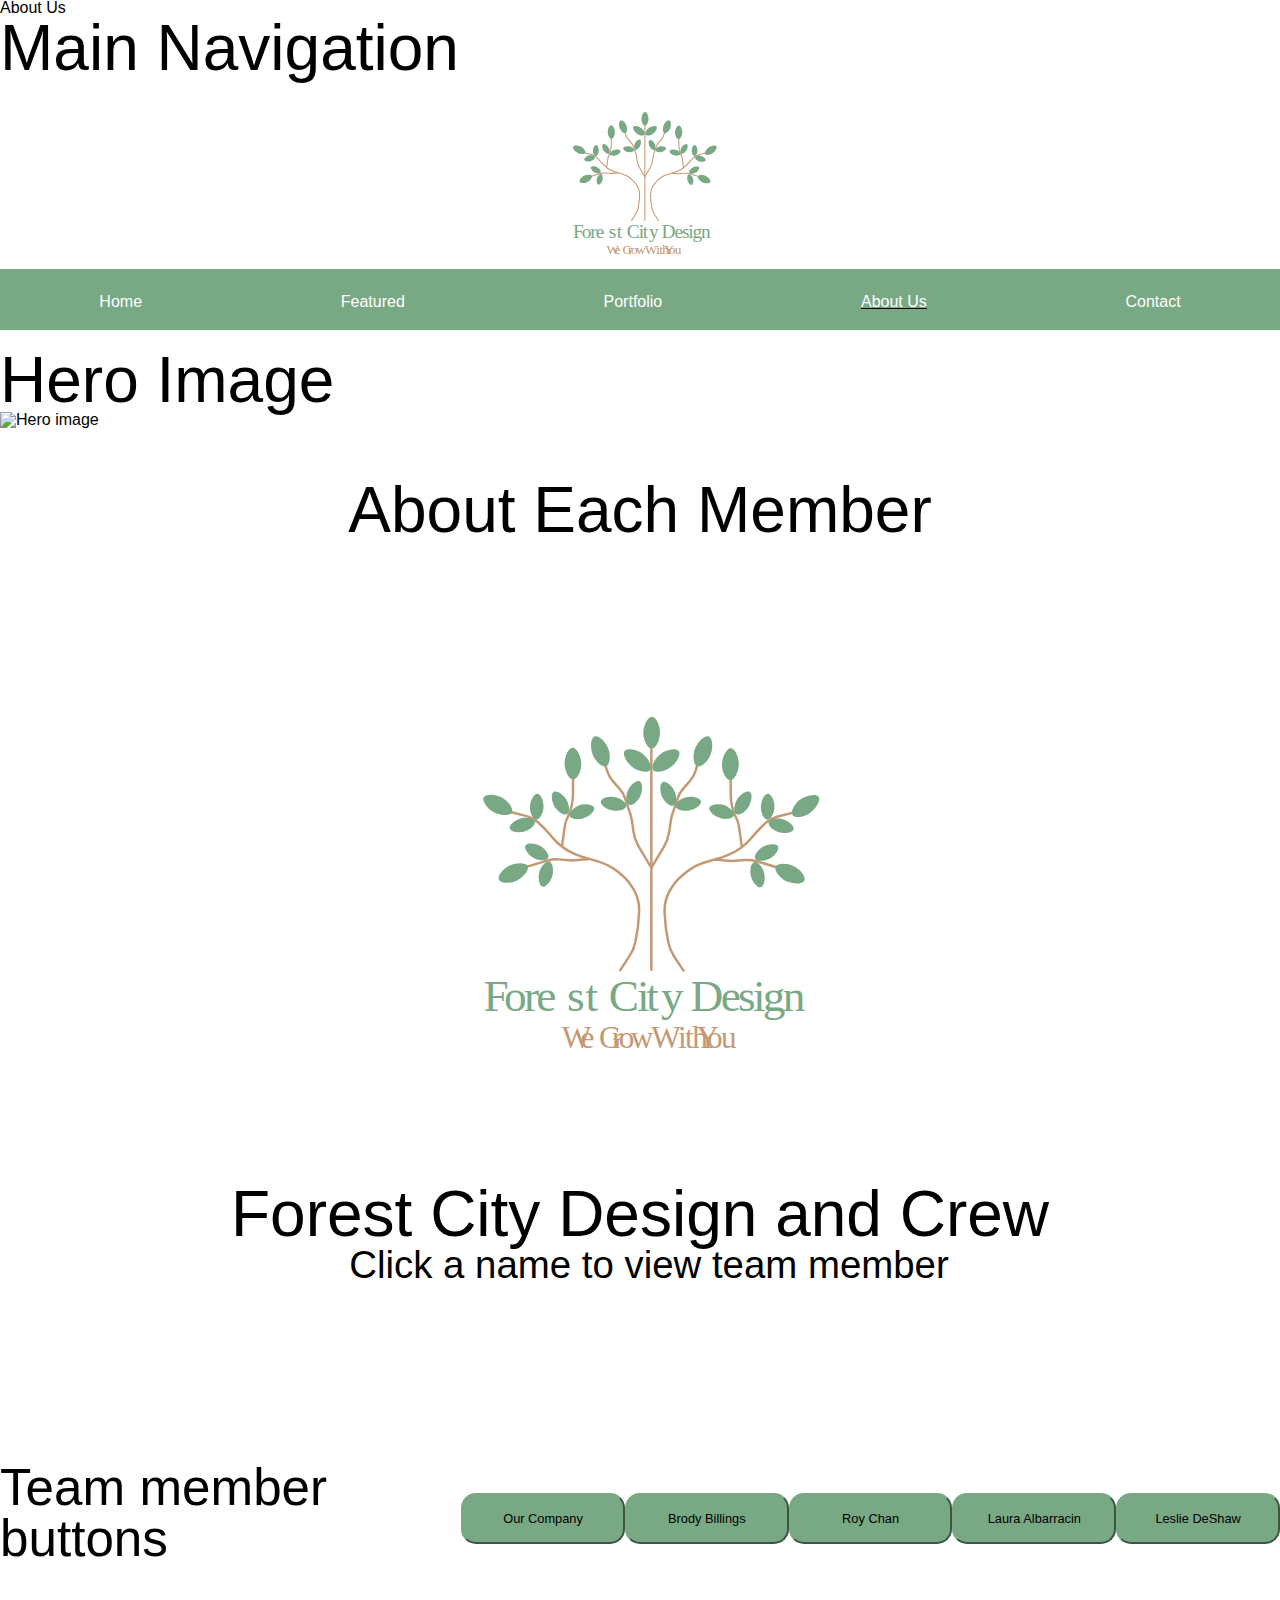
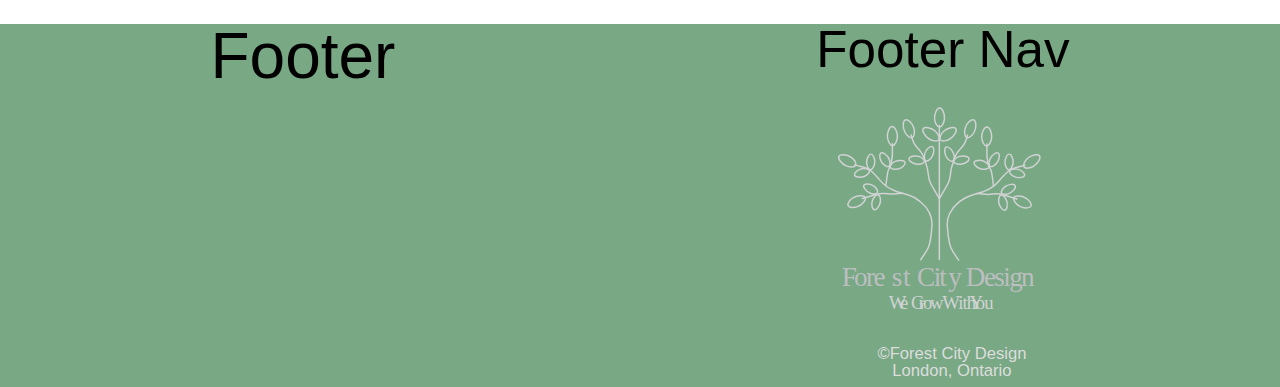
==== commit 58a5b431: "Merge branch 'main' into dev.lbd.fixingbugs" ====
--- a/about.html
+++ b/about.html
@@ -83,3 +83,4 @@
 	</body>
 
 </html>
+
--- a/css/main.css
+++ b/css/main.css
@@ -1,3 +1,4 @@
+<<<<<<< Updated upstream
 @charset "UTF-8";
 .hidden {
     display: none;
@@ -558,3 +559,565 @@
 
 
 }
+=======
+@charset "UTF-8";
+.hidden {
+    display: none;
+}
+.sitecontainer{
+  width: 100%;
+  }
+body{
+  font-family: sofia-pro,sans-serif;
+  font-weight: 300;
+  font-style: normal;
+}
+
+h2{
+	font-family: brother-1816,sans-serif;
+	font-weight: 200;
+	font-style: normal;
+
+}
+h3{
+  font-size: 4.5vw;
+  margin-bottom: 10px;
+  font-family: brother-1816,sans-serif;
+  font-weight: 200;
+  font-style: normal;
+}
+
+p{
+  font-size: 3vw;
+}
+#active{
+  text-decoration: underline;
+}
+.hero {
+     max-width: 100%;
+     block-size: auto;
+     margin-top: 2vh;
+}
+
+.hero img{
+  max-width: 100%;
+}
+button{
+	border-radius: 15px;
+	border-color: #78A884;
+	background-color: #78A884;
+
+}
+.person{
+	font-size: 1vw;
+	font-family: brother-1816,sans-serif;
+	font-weight: 200;
+	font-style: normal;
+}
+
+
+	/* ----------------------------------------------------------MOBILE START ---------------------------------------------------*/
+	.ncontent{
+	  max-width: 100%;
+		max-height: 100px;
+		display: flex;
+		flex-direction: row;
+		justify-content: space-between;
+		padding: 2em;
+		/*background-color: ;*/
+	  	}
+.ncontent img{
+  max-width: 30%;
+}
+	  	#mainnav button
+	  	{
+	  		background: url(../images/menulogo.png) center no-repeat;
+        background-size: 20px 20px;
+	  		height: 20px;
+	  		width: 20px;
+	  		border: 2px;
+			/*	border-color:;*/
+	  		transition: all 300ms ease;
+	  	}
+
+	  	#mainnav button.expanded
+	  	{
+	  		transform: rotate(90deg);
+	  	}
+
+	  	#mainnav ul li {
+	  		margin-top: 5px;
+	  	}
+
+	  	#mainnav li a
+	  	{
+	  		display: block;
+	  		/*color:;*/
+	  		padding: 20px 0 20px 0;
+	  		text-align: center;
+	  		width: 100%;
+				text-decoration: none;
+	  	}
+	  	#menucontent
+	  	{
+	  		display: none;
+	  	}
+
+	  	#menucontent.slideToggle
+	  	{
+	  		display: block;
+	  	}
+
+	  	#hamburgermenu{
+	  		display: flex;
+	  		flex-direction: column;
+	  		align-items: center;
+	  	}
+
+/* ----------------------------------------------------------NAV START -------------------------------------------------*/
+	.mainnav{
+	    flex-direction: column;
+	    position: sticky;
+	    top: 0px;
+	  }
+	#menu{
+	  display: block;
+	  position: absolute;
+	  width: 30px;
+	  height: 30px;
+	  margin-top: 20px;
+	  right: 20px;
+	  
+	}
+
+	.mainnav ul li{
+	  list-style-type: none;
+	  display: block;
+	  margin-top: 40px;
+	  padding:10px;
+	  display: none;
+	  margin-right: 30px;
+	}
+
+  #mainnav a:hover{
+    color: red;
+    transform: scale(1.25);
+    transition: 2s ease;
+  }
+	/* ----------------------------------------------------------NAV END -------------------------------------------------*/
+
+
+	/*-----------------------------------------------------------Index Start----------------------------------------------*/
+
+	.container{
+		display: flex;
+		background-color:#195040;
+		color: #fff;
+		margin: 2em 1em 2em 1em;
+		justify-content:left;
+		padding: 3em;
+		align-items:center; 
+	}
+	
+	.component1{
+		height: 280px;
+		flex: 40%;
+	}
+	
+	.component2{
+		height: 280px;
+		display: flex;
+		flex-direction: column;
+	}
+	
+	.component2_1{
+		padding: 7%;
+		flex: 40%;
+	}
+	
+	.component2_2{
+		flex: 30%;
+		padding-left: 35%;
+	}
+	
+	.component3{
+		flex: 40%;
+	}
+	
+	.paragraph_{
+		display: flex;
+		flex-flow: row wrap;
+		width: 400px;
+		margin-left: 5em;
+	}
+	
+	.container_por {
+		flex-direction: column;
+	}
+	
+	.container_but {
+		flex-direction: column;
+		justify-content: center;
+		padding-left: 46%;
+		margin-top: 4%;
+	}
+	
+	
+	.readMore_btn{
+		background-color: #c39974;
+		border: none;
+		border-radius: 40px;
+		color: white;
+		padding: 15px 32px;
+		font-size: 1.0em;
+		cursor: pointer;
+	  }
+	
+	  .read_more{
+		background-color: #c39974;
+		border: none;
+		border-radius: 40px;
+		color: white;
+		padding: 10px 30px;
+		font-size: 1.0em;
+		box-shadow: 0px 0px 10px 0px #9c8e70;
+		cursor: pointer;
+	  }
+	  
+	  .read_more:hover{
+		box-shadow: none;
+		background-color: rgba(109, 80, 0, 0.966);
+		color: #fff;
+		transition: cubic-bezier(0.075, 0.82, 0.165, 1) 3.05s;
+	  }
+	  
+	  .readMore_btn:hover {
+		box-shadow: none;
+		background-color:  rgba(109, 80, 0, 0.966);
+		color: #fff;
+		transition: cubic-bezier(0.075, 0.82, 0.165, 1) 3.05s;
+		padding: 10px;
+	  }
+
+	  /*---------------------------------------------------INDEX END---------------------------------------------------------*/
+
+
+	  /*----------------------------------------------------portfolio--------------------------------------------------------*/
+	  .container_por{
+		display: flex;
+		flex-direction: row;
+		background-color: rgb(0, 48, 37);
+		color: #fff;
+		margin: 2em 1em 2em 1em;
+		/*justify-content:left;*/
+		padding: 3em;
+		align-items:center; 
+		padding-left: 16%;
+	}
+	
+	.container_por_col{
+		display: flex;
+		flex-direction: column;
+	}
+
+	.container_vid{
+		display: flex;
+		flex-direction: row;
+		background-color:#9c8e70;
+		color: #fff;
+		justify-content:center;
+		padding: 3em;
+		align-items:center; 
+		padding-left: 26%;
+	}
+
+
+/* ---------------------------------------------------------CONTACT START ---------------------------------------------------*/
+.contactform{
+	margin-top: 25px;
+  background-color: #78A884;
+  border-radius: 25px;
+  padding: 10px;
+  margin: 25px auto 25px auto;
+  width: 70%;
+  align-items: center;
+}
+.contactform form{
+	justify-content: space-around;
+	margin-top: 25px;
+	margin-bottom: 25px;
+}
+.contactform h3, p{
+  margin-left: 2vh;
+}
+input[type=text], select, textarea, #submit {
+	display: flex;
+  width: 70%;
+	justify-content: center;
+	margin: auto;
+	margin-top: 10px;
+	padding: 10px;
+  border: 1px solid #78A884;
+  border-radius: 5px;
+}
+#submit{
+	min-width: 20%;
+}
+
+/* ----------------------------------------------------------CONTACT END ---------------------------------------------------*/
+
+/* ----------------------------------------------------------ABOUT START ---------------------------------------------------*/
+
+.slides{
+	max-width: 100%;
+	max-width: 250px;
+	max-height: 250px;
+	overflow: hidden;
+	border-radius: 40px;
+}
+
+.slides img{
+	max-height: 250px;
+	max-width: 250px;
+	margin-right: 250px;
+
+}
+
+.personpictures{
+  width:3000px;
+	position: relative;
+	transition: all 2s ease;
+  margin-right: 20px;
+}
+
+.about{
+  margin-top: 50px;
+  width: 100%;
+	display: flex;
+	flex-direction: column;
+	align-items: center;
+}
+
+.about h2, p{
+  display: block;
+  align-items: center;
+}
+
+.textarea h2{
+  font-size: 5vw;
+}
+.textarea p{
+  font-size: 3vw;
+}
+#teammembers{
+  width: 100%;
+	display: flex;
+	flex-direction: row;
+	justify-content: space-around;
+}
+/* ----------------------------------------------------------ABOUT END ---------------------------------------------------*/
+
+/* ----------------------------------------------------------FOOTER MOBILE START -------------------------------------------------*/
+.footernav ul li{
+	display: none;
+}
+.mainfooter{
+display: flex;
+flex-direction: row;
+justify-content: space-around;
+max-width: 100%;
+/*height: 50px;*/
+margin-top: 50px;
+background-color: #78A884;
+}
+
+.textFoot{
+	color: rgb(221, 221, 221);
+	padding: 3%;
+	font-size: 0.3vw;
+	text-align:center;
+}
+
+
+/* ----------------------------------------------------------FOOTER END ---------------------------------------------------*/
+
+/* ----------------------------------------------------------TABLET AND WEB START ---------------------------------------------------*/
+@media only screen and (min-width:700px) {
+  h2{
+  font-size: 5vw;
+  }
+  h3{
+    font-size: 4vw;
+    margin-bottom: 10px;
+  }
+
+  p{
+    font-size: 1.5vw;
+  }
+
+.ncontent button{
+	display: none;
+}
+
+.ncontent img{
+  max-width: 100%;
+}
+
+.ncontent{
+	max-width: 100%;
+  justify-content: center;
+  background-color: #fff;
+}
+.ncontent img{
+  max-height: 150px;
+}
+#menucontent{
+	display: contents;
+
+}
+
+.mainnav{
+	display: flex;
+	flex-direction: column;
+}
+#hamburgermenu{
+	display: flex;
+	flex-direction: row;
+  justify-content: space-around;
+  background-color: #78A884;
+  margin-top: 25px;
+}
+
+#mainnav li a{
+  color: #fff;
+}
+
+#mainnav a:hover{
+  color: red;
+  transition: 2s ease;
+}
+
+h2{
+font-size: 5vw;
+}
+h3{
+  font-size: 4vw;
+  margin-bottom: 10px;
+}
+
+p{
+  font-size: 1.3vw;
+}
+
+.ncontent button{
+display: none;
+}
+
+.ncontent img{
+max-width: 100%;
+}
+
+.ncontent{
+max-width: 100%;
+justify-content: center;
+background-color: #fff;
+}
+.ncontent img{
+max-height: 150px;
+}
+#menucontent{
+display: contents;
+
+}
+
+.mainnav{
+display: flex;
+flex-direction: column;
+}
+#hamburgermenu{
+display: flex;
+flex-direction: row;
+justify-content: space-around;
+background-color: #78A884;
+margin-top: 25px;
+}
+
+#mainnav li a{
+color: #fff;
+}
+
+#mainnav a:hover{
+color: red;
+transition: 2s ease;
+}
+
+/* ----------------------------------------------------------ABOUT START ---------------------------------------------------*/
+
+.textarea{
+display: flex;
+flex-direction: column;
+align-items: center;
+}
+.about{
+outline: 2px black;
+height: 800px;
+max-width: 1500px;
+max-height: 600px;
+}
+
+.slides{
+min-width: 500px;
+min-height: 500px;
+margin: 100px auto 40px auto;
+overflow: hidden;
+justify-content: space-around;
+border-radius: 40px;
+}
+.slides img {
+min-width: 500px;
+min-height: 500px;
+margin-right: 0px;
+}
+
+.personpictures{
+width:3000px;
+position: relative;
+transition: all 2s ease;
+margin-right: 20px;
+
+}
+
+.about{
+margin-left: auto;
+margin-right: auto;
+	display: flex;
+	flex-direction: column;
+	align-content: center;
+}
+#teammembers{
+  width: 100%;
+	justify-content: space-around;
+  margin-top: 30%;
+  align-items: center;
+}
+
+#teammembers button{
+  width: 14vw;
+  height: 4vw;
+}
+
+.container_vid{
+	display: flex;
+	flex-direction: row;
+	background-color:#9c8e70;
+	color: #fff;
+	/*justify-content:left;*/
+	padding: 1em;
+	align-items:center; 
+	
+}
+/* ----------------------------------------------------------ABOUT END ---------------------------------------------------*/
+
+
+}
+>>>>>>> Stashed changes
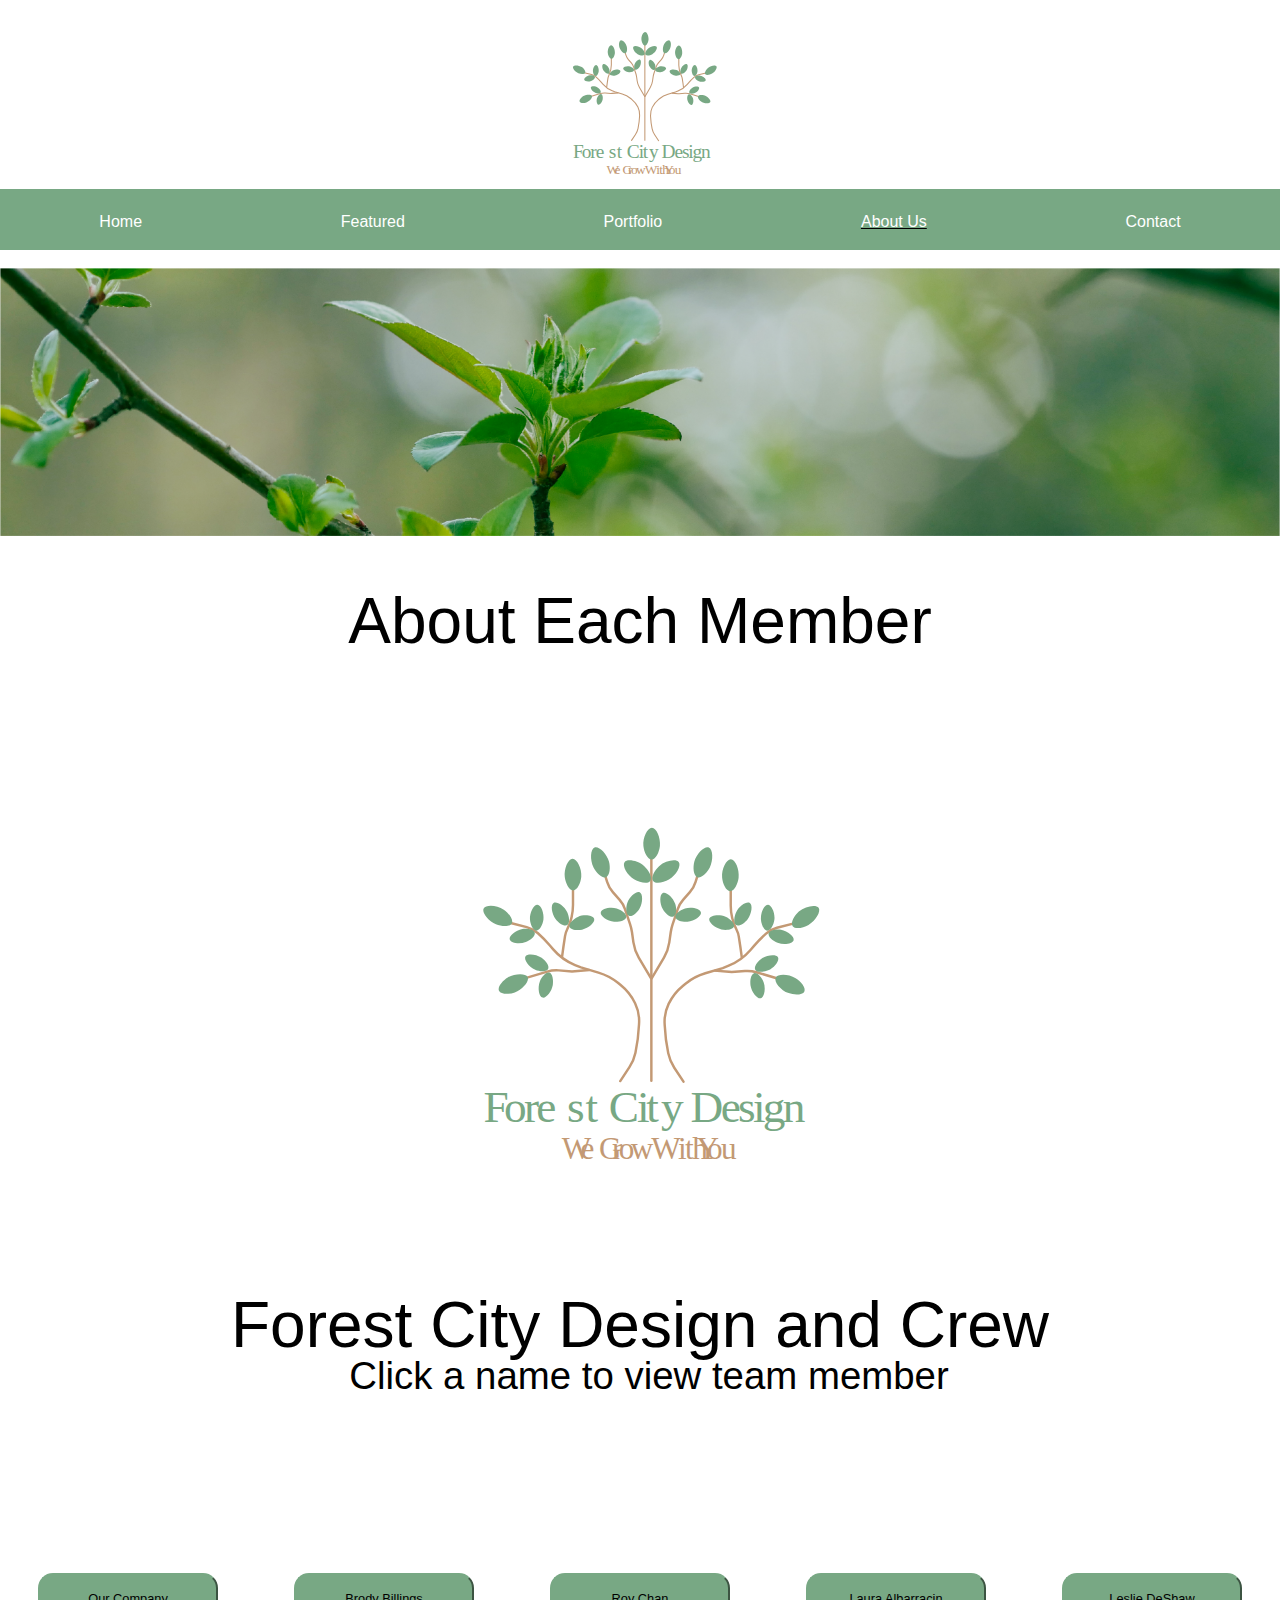
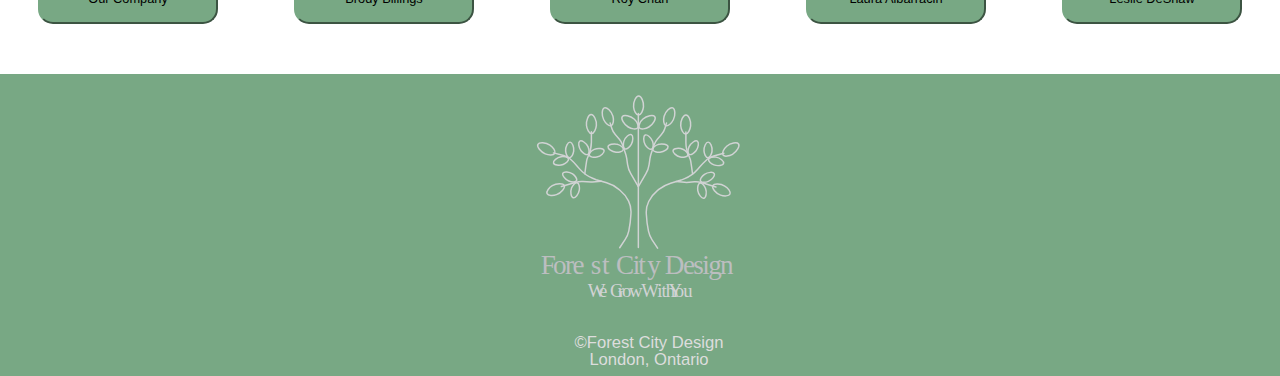
==== commit 4a4910a2: "fixed bugs and added portfolio" ====
--- a/about.html
+++ b/about.html
@@ -34,7 +34,7 @@
         <section class="hero">
     <h2 class="hidden">Hero Image</h2>
     <div>
-      <img src="https://dummyimage.com/1920x400/000000/fff" alt="Hero image">
+      <img src="images/about_banner.png" alt="Hero image">
     </div>
 </section>
 			<main>
@@ -44,10 +44,10 @@
 					<div class="personpictures">
             <img id="mainsmall" src="images/bootcamp-logo.svg" alt="">
 						<img src="images/Brody.jpg" alt="">
-						<img src="images/Brody.jpg" alt="">
-            <img src="images/Brody.jpg" alt="">
-            <img src="images/Leslie.png" alt="">
+         
+			<img src="images/Roy.jpg" alt="">
 			<img src="images/Laura.jpg" alt="">
+			<img src="images/Leslie.png" alt="">
 					</div>
 				</div>
         <div class="textarea">
--- a/css/main.css
+++ b/css/main.css
@@ -1,4 +1,3 @@
-<<<<<<< Updated upstream
 @charset "UTF-8";
 .hidden {
     display: none;
@@ -111,7 +110,14 @@
 	  		display: flex;
 	  		flex-direction: column;
 	  		align-items: center;
-	  	}
+			background-color: #78A884;
+			
+	  	}
+
+			
+			
+	
+	
 
 /* ----------------------------------------------------------NAV START -------------------------------------------------*/
 	.mainnav{
@@ -139,7 +145,7 @@
 	}
 
   #mainnav a:hover{
-    color: red;
+    color: rgb(57, 53, 53);
     transform: scale(1.25);
     transition: 2s ease;
   }
@@ -150,12 +156,14 @@
 
 	.container{
 		display: flex;
-		background-color:#195040;
+		background-color:#689072;
 		color: #fff;
 		margin: 2em 1em 2em 1em;
 		justify-content:left;
 		padding: 3em;
 		align-items:center; 
+		font-size: 1vw;
+		
 	}
 	
 	.component1{
@@ -182,6 +190,10 @@
 	.component3{
 		flex: 40%;
 	}
+
+	.component1 img {width: 250px;
+	background-color: #fff; 
+padding: 10px;}
 	
 	.paragraph_{
 		display: flex;
@@ -245,20 +257,32 @@
 	  .container_por{
 		display: flex;
 		flex-direction: row;
-		background-color: rgb(0, 48, 37);
+		background-color:#53725b;
 		color: #fff;
-		margin: 2em 1em 2em 1em;
+	
 		/*justify-content:left;*/
-		padding: 3em;
+
 		align-items:center; 
-		padding-left: 16%;
+		padding-left: 10%;
+		
+		
+	}
+	.port{
+		font-size: 40px;
+		padding-left: 13px;
+		padding-top: 13px;
+		padding-bottom: 13px;
 	}
 	
 	.container_por_col{
 		display: flex;
 		flex-direction: column;
 	}
-
+	.container_por img {
+		max-width: 100%;	
+		
+		
+	}
 	.container_vid{
 		display: flex;
 		flex-direction: row;
@@ -268,7 +292,9 @@
 		padding: 3em;
 		align-items:center; 
 		padding-left: 26%;
-	}
+		
+	}
+	.container_vid video {width:100%;}
 
 
 /* ---------------------------------------------------------CONTACT START ---------------------------------------------------*/
@@ -326,7 +352,7 @@
   width:3000px;
 	position: relative;
 	transition: all 2s ease;
-  margin-right: 20px;
+  margin-right: 20px;	
 }
 
 .about{
@@ -335,11 +361,13 @@
 	display: flex;
 	flex-direction: column;
 	align-items: center;
+	
 }
 
 .about h2, p{
   display: block;
   align-items: center;
+
 }
 
 .textarea h2{
@@ -432,7 +460,7 @@
 }
 
 #mainnav a:hover{
-  color: red;
+  color: rgb(57, 53, 53);
   transition: 2s ease;
 }
 
@@ -486,9 +514,11 @@
 }
 
 #mainnav a:hover{
-color: red;
+color: rgb(57, 53, 53);
 transition: 2s ease;
 }
+
+
 
 /* ----------------------------------------------------------ABOUT START ---------------------------------------------------*/
 
@@ -559,565 +589,3 @@
 
 
 }
-=======
-@charset "UTF-8";
-.hidden {
-    display: none;
-}
-.sitecontainer{
-  width: 100%;
-  }
-body{
-  font-family: sofia-pro,sans-serif;
-  font-weight: 300;
-  font-style: normal;
-}
-
-h2{
-	font-family: brother-1816,sans-serif;
-	font-weight: 200;
-	font-style: normal;
-
-}
-h3{
-  font-size: 4.5vw;
-  margin-bottom: 10px;
-  font-family: brother-1816,sans-serif;
-  font-weight: 200;
-  font-style: normal;
-}
-
-p{
-  font-size: 3vw;
-}
-#active{
-  text-decoration: underline;
-}
-.hero {
-     max-width: 100%;
-     block-size: auto;
-     margin-top: 2vh;
-}
-
-.hero img{
-  max-width: 100%;
-}
-button{
-	border-radius: 15px;
-	border-color: #78A884;
-	background-color: #78A884;
-
-}
-.person{
-	font-size: 1vw;
-	font-family: brother-1816,sans-serif;
-	font-weight: 200;
-	font-style: normal;
-}
-
-
-	/* ----------------------------------------------------------MOBILE START ---------------------------------------------------*/
-	.ncontent{
-	  max-width: 100%;
-		max-height: 100px;
-		display: flex;
-		flex-direction: row;
-		justify-content: space-between;
-		padding: 2em;
-		/*background-color: ;*/
-	  	}
-.ncontent img{
-  max-width: 30%;
-}
-	  	#mainnav button
-	  	{
-	  		background: url(../images/menulogo.png) center no-repeat;
-        background-size: 20px 20px;
-	  		height: 20px;
-	  		width: 20px;
-	  		border: 2px;
-			/*	border-color:;*/
-	  		transition: all 300ms ease;
-	  	}
-
-	  	#mainnav button.expanded
-	  	{
-	  		transform: rotate(90deg);
-	  	}
-
-	  	#mainnav ul li {
-	  		margin-top: 5px;
-	  	}
-
-	  	#mainnav li a
-	  	{
-	  		display: block;
-	  		/*color:;*/
-	  		padding: 20px 0 20px 0;
-	  		text-align: center;
-	  		width: 100%;
-				text-decoration: none;
-	  	}
-	  	#menucontent
-	  	{
-	  		display: none;
-	  	}
-
-	  	#menucontent.slideToggle
-	  	{
-	  		display: block;
-	  	}
-
-	  	#hamburgermenu{
-	  		display: flex;
-	  		flex-direction: column;
-	  		align-items: center;
-	  	}
-
-/* ----------------------------------------------------------NAV START -------------------------------------------------*/
-	.mainnav{
-	    flex-direction: column;
-	    position: sticky;
-	    top: 0px;
-	  }
-	#menu{
-	  display: block;
-	  position: absolute;
-	  width: 30px;
-	  height: 30px;
-	  margin-top: 20px;
-	  right: 20px;
-	  
-	}
-
-	.mainnav ul li{
-	  list-style-type: none;
-	  display: block;
-	  margin-top: 40px;
-	  padding:10px;
-	  display: none;
-	  margin-right: 30px;
-	}
-
-  #mainnav a:hover{
-    color: red;
-    transform: scale(1.25);
-    transition: 2s ease;
-  }
-	/* ----------------------------------------------------------NAV END -------------------------------------------------*/
-
-
-	/*-----------------------------------------------------------Index Start----------------------------------------------*/
-
-	.container{
-		display: flex;
-		background-color:#195040;
-		color: #fff;
-		margin: 2em 1em 2em 1em;
-		justify-content:left;
-		padding: 3em;
-		align-items:center; 
-	}
-	
-	.component1{
-		height: 280px;
-		flex: 40%;
-	}
-	
-	.component2{
-		height: 280px;
-		display: flex;
-		flex-direction: column;
-	}
-	
-	.component2_1{
-		padding: 7%;
-		flex: 40%;
-	}
-	
-	.component2_2{
-		flex: 30%;
-		padding-left: 35%;
-	}
-	
-	.component3{
-		flex: 40%;
-	}
-	
-	.paragraph_{
-		display: flex;
-		flex-flow: row wrap;
-		width: 400px;
-		margin-left: 5em;
-	}
-	
-	.container_por {
-		flex-direction: column;
-	}
-	
-	.container_but {
-		flex-direction: column;
-		justify-content: center;
-		padding-left: 46%;
-		margin-top: 4%;
-	}
-	
-	
-	.readMore_btn{
-		background-color: #c39974;
-		border: none;
-		border-radius: 40px;
-		color: white;
-		padding: 15px 32px;
-		font-size: 1.0em;
-		cursor: pointer;
-	  }
-	
-	  .read_more{
-		background-color: #c39974;
-		border: none;
-		border-radius: 40px;
-		color: white;
-		padding: 10px 30px;
-		font-size: 1.0em;
-		box-shadow: 0px 0px 10px 0px #9c8e70;
-		cursor: pointer;
-	  }
-	  
-	  .read_more:hover{
-		box-shadow: none;
-		background-color: rgba(109, 80, 0, 0.966);
-		color: #fff;
-		transition: cubic-bezier(0.075, 0.82, 0.165, 1) 3.05s;
-	  }
-	  
-	  .readMore_btn:hover {
-		box-shadow: none;
-		background-color:  rgba(109, 80, 0, 0.966);
-		color: #fff;
-		transition: cubic-bezier(0.075, 0.82, 0.165, 1) 3.05s;
-		padding: 10px;
-	  }
-
-	  /*---------------------------------------------------INDEX END---------------------------------------------------------*/
-
-
-	  /*----------------------------------------------------portfolio--------------------------------------------------------*/
-	  .container_por{
-		display: flex;
-		flex-direction: row;
-		background-color: rgb(0, 48, 37);
-		color: #fff;
-		margin: 2em 1em 2em 1em;
-		/*justify-content:left;*/
-		padding: 3em;
-		align-items:center; 
-		padding-left: 16%;
-	}
-	
-	.container_por_col{
-		display: flex;
-		flex-direction: column;
-	}
-
-	.container_vid{
-		display: flex;
-		flex-direction: row;
-		background-color:#9c8e70;
-		color: #fff;
-		justify-content:center;
-		padding: 3em;
-		align-items:center; 
-		padding-left: 26%;
-	}
-
-
-/* ---------------------------------------------------------CONTACT START ---------------------------------------------------*/
-.contactform{
-	margin-top: 25px;
-  background-color: #78A884;
-  border-radius: 25px;
-  padding: 10px;
-  margin: 25px auto 25px auto;
-  width: 70%;
-  align-items: center;
-}
-.contactform form{
-	justify-content: space-around;
-	margin-top: 25px;
-	margin-bottom: 25px;
-}
-.contactform h3, p{
-  margin-left: 2vh;
-}
-input[type=text], select, textarea, #submit {
-	display: flex;
-  width: 70%;
-	justify-content: center;
-	margin: auto;
-	margin-top: 10px;
-	padding: 10px;
-  border: 1px solid #78A884;
-  border-radius: 5px;
-}
-#submit{
-	min-width: 20%;
-}
-
-/* ----------------------------------------------------------CONTACT END ---------------------------------------------------*/
-
-/* ----------------------------------------------------------ABOUT START ---------------------------------------------------*/
-
-.slides{
-	max-width: 100%;
-	max-width: 250px;
-	max-height: 250px;
-	overflow: hidden;
-	border-radius: 40px;
-}
-
-.slides img{
-	max-height: 250px;
-	max-width: 250px;
-	margin-right: 250px;
-
-}
-
-.personpictures{
-  width:3000px;
-	position: relative;
-	transition: all 2s ease;
-  margin-right: 20px;
-}
-
-.about{
-  margin-top: 50px;
-  width: 100%;
-	display: flex;
-	flex-direction: column;
-	align-items: center;
-}
-
-.about h2, p{
-  display: block;
-  align-items: center;
-}
-
-.textarea h2{
-  font-size: 5vw;
-}
-.textarea p{
-  font-size: 3vw;
-}
-#teammembers{
-  width: 100%;
-	display: flex;
-	flex-direction: row;
-	justify-content: space-around;
-}
-/* ----------------------------------------------------------ABOUT END ---------------------------------------------------*/
-
-/* ----------------------------------------------------------FOOTER MOBILE START -------------------------------------------------*/
-.footernav ul li{
-	display: none;
-}
-.mainfooter{
-display: flex;
-flex-direction: row;
-justify-content: space-around;
-max-width: 100%;
-/*height: 50px;*/
-margin-top: 50px;
-background-color: #78A884;
-}
-
-.textFoot{
-	color: rgb(221, 221, 221);
-	padding: 3%;
-	font-size: 0.3vw;
-	text-align:center;
-}
-
-
-/* ----------------------------------------------------------FOOTER END ---------------------------------------------------*/
-
-/* ----------------------------------------------------------TABLET AND WEB START ---------------------------------------------------*/
-@media only screen and (min-width:700px) {
-  h2{
-  font-size: 5vw;
-  }
-  h3{
-    font-size: 4vw;
-    margin-bottom: 10px;
-  }
-
-  p{
-    font-size: 1.5vw;
-  }
-
-.ncontent button{
-	display: none;
-}
-
-.ncontent img{
-  max-width: 100%;
-}
-
-.ncontent{
-	max-width: 100%;
-  justify-content: center;
-  background-color: #fff;
-}
-.ncontent img{
-  max-height: 150px;
-}
-#menucontent{
-	display: contents;
-
-}
-
-.mainnav{
-	display: flex;
-	flex-direction: column;
-}
-#hamburgermenu{
-	display: flex;
-	flex-direction: row;
-  justify-content: space-around;
-  background-color: #78A884;
-  margin-top: 25px;
-}
-
-#mainnav li a{
-  color: #fff;
-}
-
-#mainnav a:hover{
-  color: red;
-  transition: 2s ease;
-}
-
-h2{
-font-size: 5vw;
-}
-h3{
-  font-size: 4vw;
-  margin-bottom: 10px;
-}
-
-p{
-  font-size: 1.3vw;
-}
-
-.ncontent button{
-display: none;
-}
-
-.ncontent img{
-max-width: 100%;
-}
-
-.ncontent{
-max-width: 100%;
-justify-content: center;
-background-color: #fff;
-}
-.ncontent img{
-max-height: 150px;
-}
-#menucontent{
-display: contents;
-
-}
-
-.mainnav{
-display: flex;
-flex-direction: column;
-}
-#hamburgermenu{
-display: flex;
-flex-direction: row;
-justify-content: space-around;
-background-color: #78A884;
-margin-top: 25px;
-}
-
-#mainnav li a{
-color: #fff;
-}
-
-#mainnav a:hover{
-color: red;
-transition: 2s ease;
-}
-
-/* ----------------------------------------------------------ABOUT START ---------------------------------------------------*/
-
-.textarea{
-display: flex;
-flex-direction: column;
-align-items: center;
-}
-.about{
-outline: 2px black;
-height: 800px;
-max-width: 1500px;
-max-height: 600px;
-}
-
-.slides{
-min-width: 500px;
-min-height: 500px;
-margin: 100px auto 40px auto;
-overflow: hidden;
-justify-content: space-around;
-border-radius: 40px;
-}
-.slides img {
-min-width: 500px;
-min-height: 500px;
-margin-right: 0px;
-}
-
-.personpictures{
-width:3000px;
-position: relative;
-transition: all 2s ease;
-margin-right: 20px;
-
-}
-
-.about{
-margin-left: auto;
-margin-right: auto;
-	display: flex;
-	flex-direction: column;
-	align-content: center;
-}
-#teammembers{
-  width: 100%;
-	justify-content: space-around;
-  margin-top: 30%;
-  align-items: center;
-}
-
-#teammembers button{
-  width: 14vw;
-  height: 4vw;
-}
-
-.container_vid{
-	display: flex;
-	flex-direction: row;
-	background-color:#9c8e70;
-	color: #fff;
-	/*justify-content:left;*/
-	padding: 1em;
-	align-items:center; 
-	
-}
-/* ----------------------------------------------------------ABOUT END ---------------------------------------------------*/
-
-
-}
->>>>>>> Stashed changes
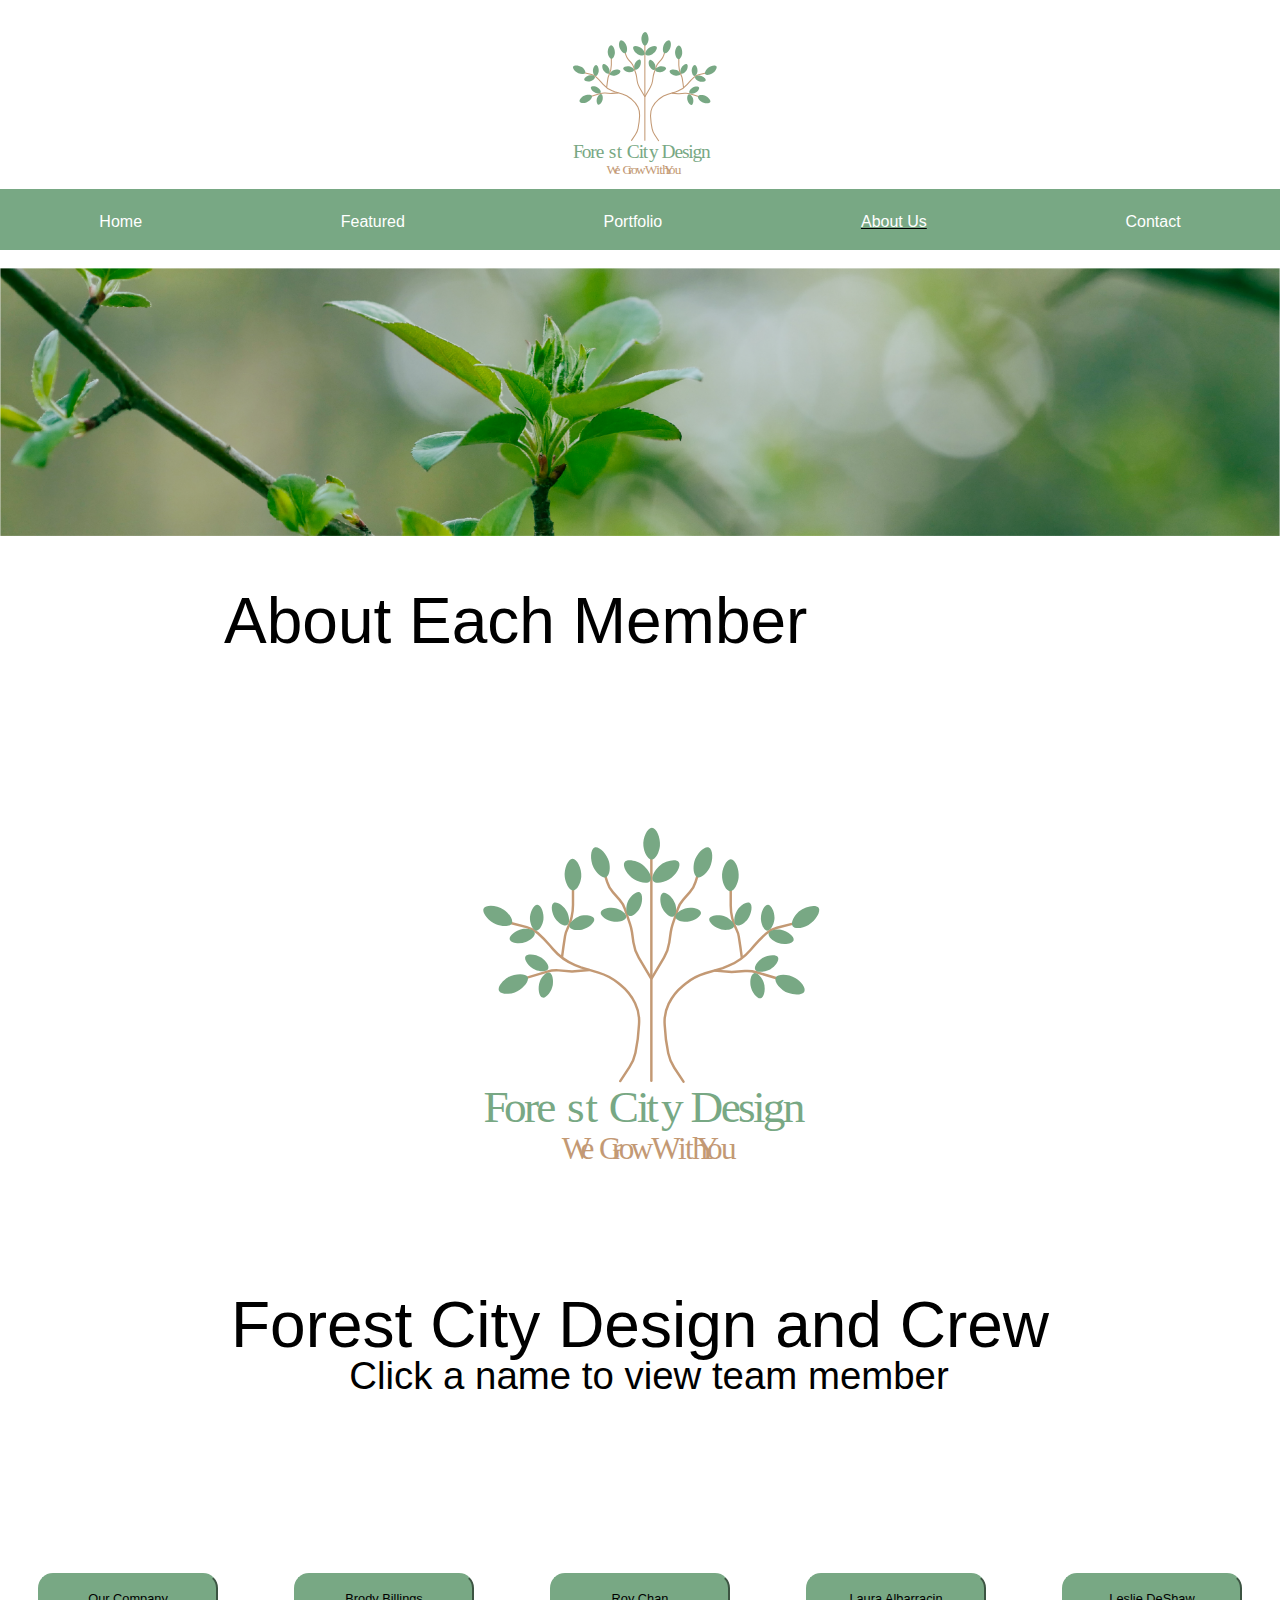
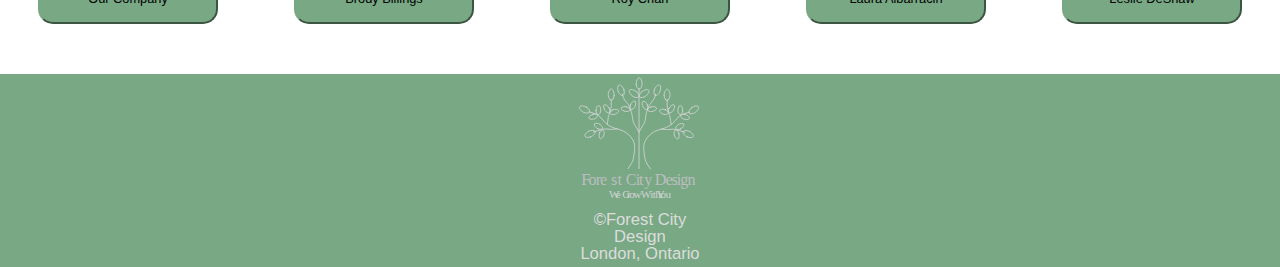
==== commit 5a1ba078: "added some images to fix the port page and some html fixes" ====
--- a/about.html
+++ b/about.html
@@ -44,14 +44,14 @@
 					<div class="personpictures">
             <img id="mainsmall" src="images/bootcamp-logo.svg" alt="">
 						<img src="images/Brody.jpg" alt="">
-         
+
 			<img src="images/Roy.jpg" alt="">
 			<img src="images/Laura.jpg" alt="">
 			<img src="images/Leslie.png" alt="">
 					</div>
 				</div>
         <div class="textarea">
-          <h2>Forest City Design and Crew</h2>
+          <h2 id="entryname">Forest City Design and Crew</h2>
 				<p id="biotext">Click a name to view team member</p>
       </div>
 			</section>
@@ -70,11 +70,10 @@
           <h2 class="hidden">Footer</h2>
           <nav class="footernav">
             <h3 class="hidden"> Footer Nav</h3>
-			<img src="images/logo-white.svg" height="250px" width="250px">
-        </div>
+            <img id="logow" src="images/logo-white.svg" alt="Logo in white">
         <div class="textFoot">
             <p>©Forest City Design<br>
-              London, Ontario <br> 
+              London, Ontario <br>
             </p>
         </div>
           </nav>
@@ -83,4 +82,3 @@
 	</body>
 
 </html>
-
--- a/css/main.css
+++ b/css/main.css
@@ -52,6 +52,8 @@
 	font-weight: 200;
 	font-style: normal;
 }
+
+
 
 
 	/* ----------------------------------------------------------MOBILE START ---------------------------------------------------*/
@@ -62,7 +64,7 @@
 		flex-direction: row;
 		justify-content: space-between;
 		padding: 2em;
-		/*background-color: ;*/
+    background-color: #e2e2e2;
 	  	}
 .ncontent img{
   max-width: 30%;
@@ -74,7 +76,6 @@
 	  		height: 20px;
 	  		width: 20px;
 	  		border: 2px;
-			/*	border-color:;*/
 	  		transition: all 300ms ease;
 	  	}
 
@@ -90,7 +91,6 @@
 	  	#mainnav li a
 	  	{
 	  		display: block;
-	  		/*color:;*/
 	  		padding: 20px 0 20px 0;
 	  		text-align: center;
 	  		width: 100%;
@@ -111,13 +111,13 @@
 	  		flex-direction: column;
 	  		align-items: center;
 			background-color: #78A884;
-			
-	  	}
-
-			
-			
-	
-	
+
+	  	}
+
+
+
+
+
 
 /* ----------------------------------------------------------NAV START -------------------------------------------------*/
 	.mainnav{
@@ -132,7 +132,7 @@
 	  height: 30px;
 	  margin-top: 20px;
 	  right: 20px;
-	  
+
 	}
 
 	.mainnav ul li{
@@ -161,59 +161,59 @@
 		margin: 2em 1em 2em 1em;
 		justify-content:left;
 		padding: 3em;
-		align-items:center; 
+		align-items:center;
 		font-size: 1vw;
-		
-	}
-	
+
+	}
+
 	.component1{
 		height: 280px;
 		flex: 40%;
 	}
-	
+
 	.component2{
 		height: 280px;
 		display: flex;
 		flex-direction: column;
 	}
-	
+
 	.component2_1{
 		padding: 7%;
 		flex: 40%;
 	}
-	
+
 	.component2_2{
 		flex: 30%;
 		padding-left: 35%;
 	}
-	
+
 	.component3{
 		flex: 40%;
 	}
 
 	.component1 img {width: 250px;
-	background-color: #fff; 
+	background-color: #fff;
 padding: 10px;}
-	
+
 	.paragraph_{
 		display: flex;
 		flex-flow: row wrap;
 		width: 400px;
 		margin-left: 5em;
 	}
-	
+
 	.container_por {
 		flex-direction: column;
 	}
-	
+
 	.container_but {
 		flex-direction: column;
 		justify-content: center;
 		padding-left: 46%;
 		margin-top: 4%;
 	}
-	
-	
+
+
 	.readMore_btn{
 		background-color: #c39974;
 		border: none;
@@ -223,7 +223,7 @@
 		font-size: 1.0em;
 		cursor: pointer;
 	  }
-	
+
 	  .read_more{
 		background-color: #c39974;
 		border: none;
@@ -234,14 +234,14 @@
 		box-shadow: 0px 0px 10px 0px #9c8e70;
 		cursor: pointer;
 	  }
-	  
+
 	  .read_more:hover{
 		box-shadow: none;
 		background-color: rgba(109, 80, 0, 0.966);
 		color: #fff;
 		transition: cubic-bezier(0.075, 0.82, 0.165, 1) 3.05s;
 	  }
-	  
+
 	  .readMore_btn:hover {
 		box-shadow: none;
 		background-color:  rgba(109, 80, 0, 0.966);
@@ -259,30 +259,29 @@
 		flex-direction: row;
 		background-color:#53725b;
 		color: #fff;
-	
-		/*justify-content:left;*/
-
-		align-items:center; 
-		padding-left: 10%;
-		
-		
+		justify-content: space-between;
+    padding: 3vw;
+
+
 	}
 	.port{
-		font-size: 40px;
+		font-size: 6vw;
 		padding-left: 13px;
 		padding-top: 13px;
 		padding-bottom: 13px;
 	}
-	
+
 	.container_por_col{
 		display: flex;
 		flex-direction: column;
 	}
-	.container_por img {
-		max-width: 100%;	
-		
-		
-	}
+  .container_por img{
+    max-height: 500px;
+    max-width: 500px;
+    max-width: 100%;
+  }
+
+
 	.container_vid{
 		display: flex;
 		flex-direction: row;
@@ -290,9 +289,9 @@
 		color: #fff;
 		justify-content:center;
 		padding: 3em;
-		align-items:center; 
+		align-items:center;
 		padding-left: 26%;
-		
+
 	}
 	.container_vid video {width:100%;}
 
@@ -352,7 +351,7 @@
   width:3000px;
 	position: relative;
 	transition: all 2s ease;
-  margin-right: 20px;	
+  margin-right: 20px;
 }
 
 .about{
@@ -361,9 +360,19 @@
 	display: flex;
 	flex-direction: column;
 	align-items: center;
-	
-}
-
+
+}
+
+#entryname{
+  margin-left: auto;
+  display: flex;
+  justify-content: center;
+}
+.about h2{
+  margin-left: 35%;
+  width: 100%;
+  align-items: center;
+}
 .about h2, p{
   display: block;
   align-items: center;
@@ -405,7 +414,13 @@
 	text-align:center;
 }
 
-
+.footernav img{
+max-height: 250px;
+max-width: 100%;
+}
+.footernav p{
+  margin-left: 0px;
+}
 /* ----------------------------------------------------------FOOTER END ---------------------------------------------------*/
 
 /* ----------------------------------------------------------TABLET AND WEB START ---------------------------------------------------*/
@@ -582,8 +597,8 @@
 	color: #fff;
 	/*justify-content:left;*/
 	padding: 1em;
-	align-items:center; 
-	
+	align-items:center;
+
 }
 /* ----------------------------------------------------------ABOUT END ---------------------------------------------------*/
 
